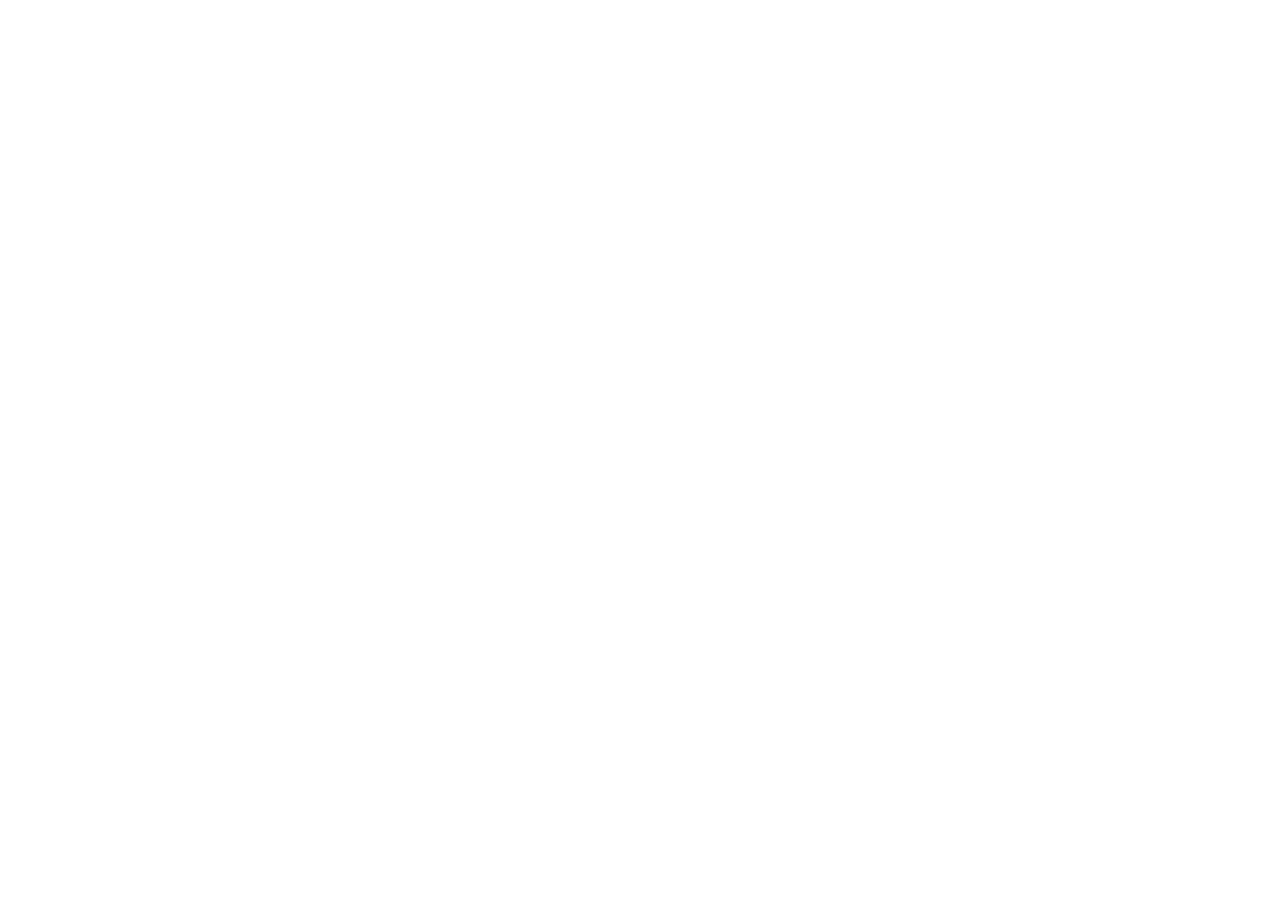
==== index.html @ 701b0ed7 "basic update" ====
<!DOCTYPE html>
<html lang="en">
	<head>
		<meta charset="UTF-8" />
		<meta http-equiv="X-UA-Compatible" content="IE=edge" />
		<meta name="viewport" content="width=device-width, initial-scale=1.0" />
		<title>Document</title>
		<link rel="preconnect" href="https://fonts.googleapis.com" />
		<link rel="preconnect" href="https://fonts.gstatic.com" crossorigin />
		<link
			href="https://fonts.googleapis.com/css2?family=Roboto:ital,wght@0,100;0,300;0,400;0,500;0,700;0,900;1,100;1,300;1,400;1,500;1,700;1,900&display=swap"
			rel="stylesheet"
		/>
		<link
			href="https://cdn.jsdelivr.net/npm/bootstrap@5.0.2/dist/css/bootstrap.min.css"
			rel="stylesheet"
			integrity="sha384-EVSTQN3/azprG1Anm3QDgpJLIm9Nao0Yz1ztcQTwFspd3yD65VohhpuuCOmLASjC"
			crossorigin="anonymous"
		/>
		<link rel="stylesheet" href="style.css" />
	</head>
	<body></body>
</html>
---- style.css ----
* {
	box-sizing: border-box;
	margin: 0px;
	padding: 0px;
	font-family: "Roboto", sans-serif;
}
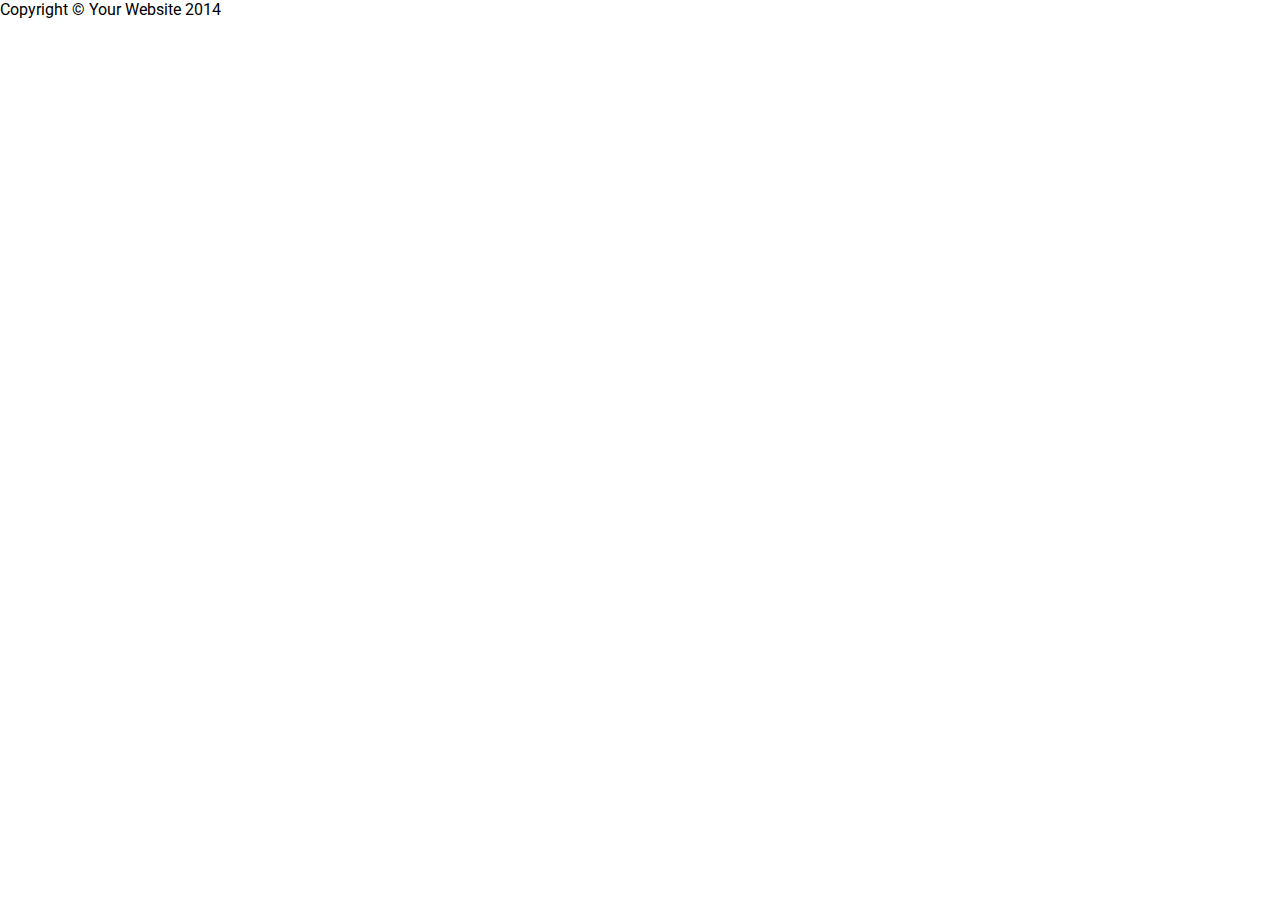
==== commit 597bb442: "divide" ====
--- a/index.html
+++ b/index.html
@@ -19,5 +19,39 @@
 		/>
 		<link rel="stylesheet" href="style.css" />
 	</head>
-	<body></body>
+	<body>
+        <!-- Nav Bar -->
+                
+        <!-- NavBar end -->
+
+        <!-- Carousal -->
+        
+        <!-- Carousal end-->
+        
+        <!-- About -->
+
+        <!-- About end -->
+
+        <!-- Projects -->
+
+        <!-- Projects end -->
+
+        <!-- Contact us -->
+
+        <!-- Contact us end -->
+
+        <!-- Footer -->
+        <footer>
+            <div class="container">
+                <div class="row">
+                    <div class="col-md-12">
+                        <p class="copyright">Copyright &copy; Your Website 2014</p>
+                    </div>
+                </div>
+            </div>
+        </footer>
+        <!-- Footer end -->
+	</body>
 </html>
+    </body>
+</html>
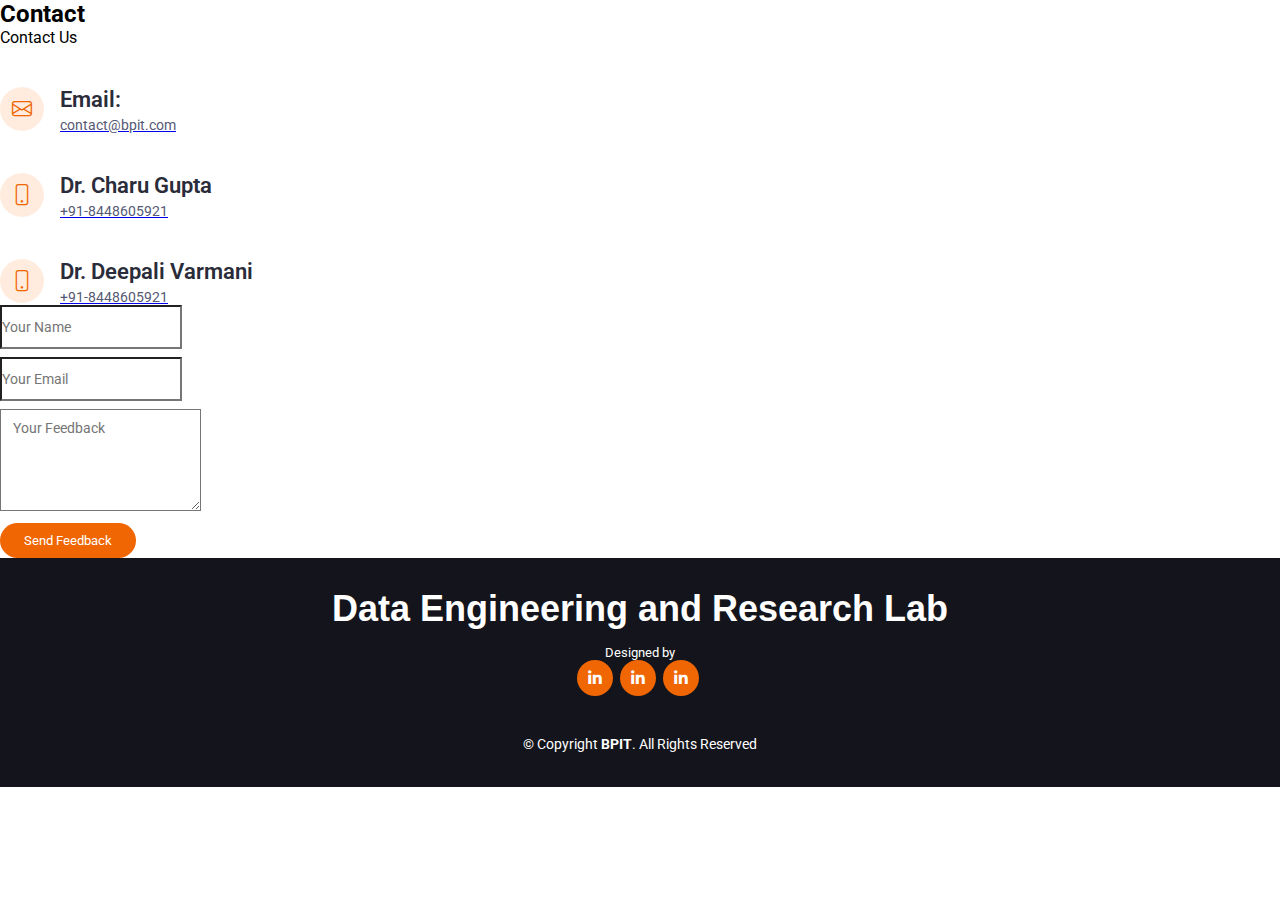
==== commit 5848cf61: "Footer.css" ====
--- a/index.html
+++ b/index.html
@@ -1,57 +1,123 @@
 <!DOCTYPE html>
 <html lang="en">
-	<head>
-		<meta charset="UTF-8" />
-		<meta http-equiv="X-UA-Compatible" content="IE=edge" />
-		<meta name="viewport" content="width=device-width, initial-scale=1.0" />
-		<title>Document</title>
-		<link rel="preconnect" href="https://fonts.googleapis.com" />
-		<link rel="preconnect" href="https://fonts.gstatic.com" crossorigin />
-		<link
-			href="https://fonts.googleapis.com/css2?family=Roboto:ital,wght@0,100;0,300;0,400;0,500;0,700;0,900;1,100;1,300;1,400;1,500;1,700;1,900&display=swap"
-			rel="stylesheet"
-		/>
-		<link
-			href="https://cdn.jsdelivr.net/npm/bootstrap@5.0.2/dist/css/bootstrap.min.css"
-			rel="stylesheet"
-			integrity="sha384-EVSTQN3/azprG1Anm3QDgpJLIm9Nao0Yz1ztcQTwFspd3yD65VohhpuuCOmLASjC"
-			crossorigin="anonymous"
-		/>
-		<link rel="stylesheet" href="style.css" />
-	</head>
-	<body>
-        <!-- Nav Bar -->
+
+<head>
+    <meta charset="UTF-8" />
+    <meta http-equiv="X-UA-Compatible" content="IE=edge" />
+    <meta name="viewport" content="width=device-width, initial-scale=1.0" />
+    <title>Document</title>
+    <link rel="preconnect" href="https://fonts.googleapis.com" />
+    <link rel="preconnect" href="https://fonts.gstatic.com" crossorigin />
+    <link
+        href="https://fonts.googleapis.com/css2?family=Roboto:ital,wght@0,100;0,300;0,400;0,500;0,700;0,900;1,100;1,300;1,400;1,500;1,700;1,900&display=swap"
+        rel="stylesheet" />
+    <link href="https://cdn.jsdelivr.net/npm/bootstrap@5.0.2/dist/css/bootstrap.min.css" rel="stylesheet"
+        integrity="sha384-EVSTQN3/azprG1Anm3QDgpJLIm9Nao0Yz1ztcQTwFspd3yD65VohhpuuCOmLASjC" crossorigin="anonymous" />
+    <link rel="stylesheet" href="style.css" />
+    <link rel="stylesheet" href="footer.css">
+    <link href="assets/bootsrap/css/bootstrap.min.css" rel="stylesheet">
+    <link href="assets/bootstrap-icons/bootstrap-icons.css" rel="stylesheet">
+    <link href="assets/boxicons/css/boxicons.min.css" rel="stylesheet">
+</head>
+
+<body>
+    <!-- Nav Bar -->
+
+    <!-- NavBar end -->
+
+    <!-- Carousal -->
+
+    <!-- Carousal end-->
+
+    <!-- About -->
+
+    <!-- About end -->
+
+    <!-- Projects -->
+
+    <!-- Projects end -->
+
+    <!-- Contact us -->
+
+    <!-- Contact us end -->
+
+    <!-- Footer -->
+    <section id="contact" class="contact">
+        <div class="container">
+          <div class="section-title" data-aos="zoom-out">
+            <h2>Contact</h2>
+            <p>Contact Us</p>
+          </div>
+  
+          <div class="row mt-5">
+            <div class="col-lg-4" data-aos="fade-right">
+              <div class="info">
+                <div class="email">
+                  <i class="bi bi-envelope"></i>
+                  <h4>Email:</h4>
+                  <a href="mailto:contact@bpit.com"><p>contact@bpit.com</p></a>
+                </div>
+  
+                <div class="phone" id="contact1">
+                  <i class="bi bi-phone"></i>
+                  <h4>Dr. Charu Gupta</h4>
+                  <a href="tel:+918448605921"><p>+91-8448605921</p></a>
+                </div>
                 
-        <!-- NavBar end -->
+                <div class="phone" id="contact2">
+                  <i class="bi bi-phone"></i>
+                  <h4>Dr. Deepali Varmani</h4>
+                  <a href="tel:+918448605921"><p>+91-8448605921</p></a>
+                </div>
+              </div>  
+            </div>
+  
+            <div class="col-lg-8 mt-5 mt-lg-0" data-aos="fade-left">
+              <form action="forms/contact.php" method="post" role="form" class="php-email-form">
+                <div class="row">
+                  <div class="col-md-6 form-group">
+                    <input type="text" name="name" class="form-control" id="name" placeholder="Your Name" required>
+                  </div>
+                  <div class="col-md-6 form-group mt-3 mt-md-0">
+                    <input type="email" class="form-control" name="email" id="email" placeholder="Your Email" required>
+                  </div>
+                </div>
+                <div class="form-group mt-3">
+                  <textarea class="form-control" name="message" rows="5" placeholder="Your Feedback" required></textarea>
+                </div>
+                <div class="my-3">
+                  <div class="loading">Loading</div>
+                  <div class="error-message"></div>
+                  <div class="sent-message">Your message has been sent. Thank you!</div>
+                </div>
+                <div class="text-center"><button type="submit">Send Feedback</button></div>
+              </form>
+            </div>
+          </div>
+  
+        </div>
+      </section>
 
-        <!-- Carousal -->
-        
-        <!-- Carousal end-->
-        
-        <!-- About -->
+      <footer id="footer">
+        <div class="container">
+          <h3>Data Engineering and Research Lab</h3>
 
-        <!-- About end -->
+          <div class="credits">Designed by</div>
 
-        <!-- Projects -->
+          <div class="social-links">
+            <a href="https://www.linkedin.com/in/mishra5047/" class="linkedin"><i class="bx bxl-linkedin"></i></a>
+            <a href="https://www.linkedin.com/in/anmol2512s/" class="linkedin"><i class="bx bxl-linkedin"></i></a>
+            <a href="https://www.linkedin.com/in/kautuk-dwivedi/" class="linkedin"><i class="bx bxl-linkedin"></i></a>
+          </div>
+          <div class="copyright">
+            &copy; Copyright <strong><span>BPIT</span></strong>. All Rights Reserved
+          </div>
+        </div>
+      </footer>
+    <!-- Footer end -->
+</body>
 
-        <!-- Projects end -->
+</html>
+</body>
 
-        <!-- Contact us -->
-
-        <!-- Contact us end -->
-
-        <!-- Footer -->
-        <footer>
-            <div class="container">
-                <div class="row">
-                    <div class="col-md-12">
-                        <p class="copyright">Copyright &copy; Your Website 2014</p>
-                    </div>
-                </div>
-            </div>
-        </footer>
-        <!-- Footer end -->
-	</body>
-</html>
-    </body>
-</html>
+</html>--- a/footer.css
+++ b/footer.css
@@ -0,0 +1,202 @@
+/*--------------------------------------------------------------
+# Contact
+--------------------------------------------------------------*/
+.contact .info {
+    width: 100%;
+    background: #fff;
+  }
+  
+  .contact .info i {
+    font-size: 20px;
+    color: #ef6603;
+    float: left;
+    width: 44px;
+    height: 44px;
+    background: #ffecde;
+    display: flex;
+    justify-content: center;
+    align-items: center;
+    border-radius: 50px;
+    transition: all 0.3s ease-in-out;
+  }
+  
+  .contact .info h4 {
+    padding: 0 0 0 60px;
+    font-size: 22px;
+    font-weight: 600;
+    margin-bottom: 5px;
+    color: #2a2c39;
+  }
+  
+  .contact .info p {
+    padding: 0 0 0 60px;
+    margin-bottom: 0;
+    font-size: 14px;
+    color: #555974;
+  }
+  
+  .contact .info .email, .contact .info .phone {
+    margin-top: 40px;
+  }
+  
+  .contact .info .email:hover i, .contact .info .address:hover i, .contact .info .phone:hover i {
+    background: #ef6603;
+    color: #fff;
+  }
+  
+  .contact .php-email-form {
+    width: 100%;
+    background: #fff;
+  }
+  
+  .contact .php-email-form .form-group {
+    padding-bottom: 8px;
+  }
+  
+  .contact .php-email-form .error-message {
+    display: none;
+    color: #fff;
+    background: #ed3c0d;
+    text-align: left;
+    padding: 15px;
+    font-weight: 600;
+  }
+  
+  .contact .php-email-form .error-message br + br {
+    margin-top: 25px;
+  }
+  
+  .contact .php-email-form .sent-message {
+    display: none;
+    color: #fff;
+    background: #18d26e;
+    text-align: center;
+    padding: 15px;
+    font-weight: 600;
+  }
+  
+  .contact .php-email-form .loading {
+    display: none;
+    background: #fff;
+    text-align: center;
+    padding: 15px;
+  }
+  
+  .contact .php-email-form .loading:before {
+    content: "";
+    display: inline-block;
+    border-radius: 50%;
+    width: 24px;
+    height: 24px;
+    margin: 0 10px -6px 0;
+    border: 3px solid #18d26e;
+    border-top-color: #eee;
+    -webkit-animation: animate-loading 1s linear infinite;
+    animation: animate-loading 1s linear infinite;
+  }
+  
+  .contact .php-email-form input, .contact .php-email-form textarea {
+    border-radius: 0;
+    box-shadow: none;
+    font-size: 14px;
+  }
+  
+  .contact .php-email-form input {
+    height: 44px;
+  }
+  
+  .contact .php-email-form textarea {
+    padding: 10px 12px;
+  }
+  
+  .contact .php-email-form button[type="submit"] {
+    background: #ef6603;
+    border: 0;
+    padding: 10px 24px;
+    color: #fff;
+    transition: 0.4s;
+    border-radius: 50px;
+  }
+  
+  .contact .php-email-form button[type="submit"]:hover {
+    background: #fc8129;
+  }
+  
+  @-webkit-keyframes animate-loading {
+    0% {
+      transform: rotate(0deg);
+    }
+    100% {
+      transform: rotate(360deg);
+    }
+  }
+  
+  @keyframes animate-loading {
+    0% {
+      transform: rotate(0deg);
+    }
+    100% {
+      transform: rotate(360deg);
+    }
+  }
+
+  /*--------------------------------------------------------------
+# Footer
+--------------------------------------------------------------*/
+#footer {
+  background: #14151c;
+  color: #fff;
+  font-size: 14px;
+  text-align: center;
+  padding: 30px 0;
+}
+
+#footer h3 {
+  font-size: 36px;
+  font-weight: 700;
+  color: #fff;
+  position: relative;
+  font-family: "Poppins", sans-serif;
+  padding: 0;
+  margin: 0 0 15px 0;
+}
+
+#footer p {
+  font-size: 15;
+  font-style: italic;
+  padding: 0;
+  margin: 0 0 40px 0;
+}
+
+#footer .social-links {
+  margin: 0 0 40px 0;
+}
+
+#footer .social-links a {
+  font-size: 18px;
+  display: inline-block;
+  background: #ef6603;
+  color: #fff;
+  line-height: 1;
+  padding: 8px 0;
+  margin-right: 4px;
+  border-radius: 50%;
+  text-align: center;
+  width: 36px;
+  height: 36px;
+  transition: 0.3s;
+}
+
+#footer .social-links a:hover {
+  background: #bd5102;
+  color: #fff;
+  text-decoration: none;
+}
+
+#footer .copyright {
+  margin: 0 0 5px 0;
+}
+
+#footer .credits {
+  font-size: 13px;
+}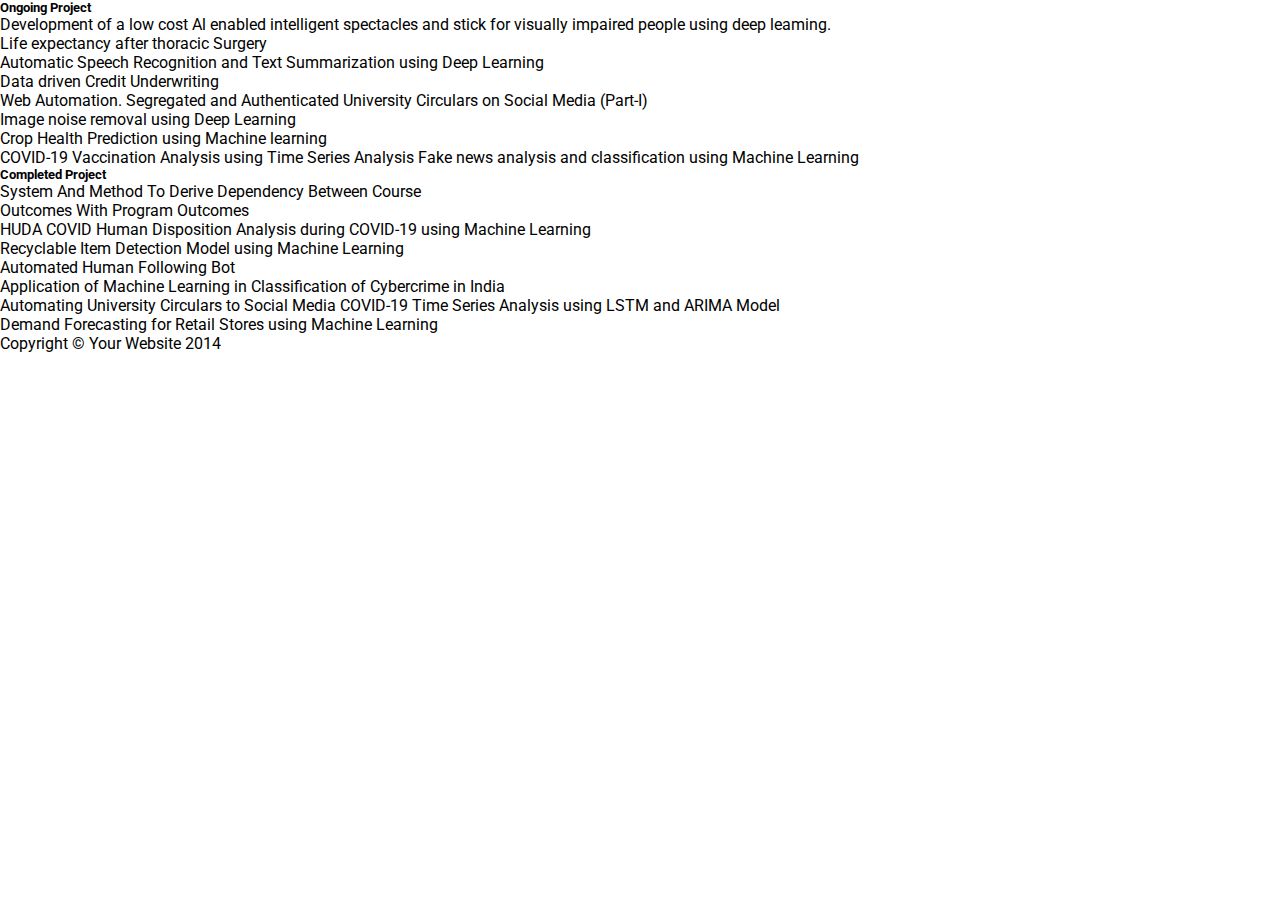
==== commit 279eec4c: "project" ====
--- a/index.html
+++ b/index.html
@@ -14,10 +14,6 @@
     <link href="https://cdn.jsdelivr.net/npm/bootstrap@5.0.2/dist/css/bootstrap.min.css" rel="stylesheet"
         integrity="sha384-EVSTQN3/azprG1Anm3QDgpJLIm9Nao0Yz1ztcQTwFspd3yD65VohhpuuCOmLASjC" crossorigin="anonymous" />
     <link rel="stylesheet" href="style.css" />
-    <link rel="stylesheet" href="footer.css">
-    <link href="assets/bootsrap/css/bootstrap.min.css" rel="stylesheet">
-    <link href="assets/bootstrap-icons/bootstrap-icons.css" rel="stylesheet">
-    <link href="assets/boxicons/css/boxicons.min.css" rel="stylesheet">
 </head>
 
 <body>
@@ -34,7 +30,59 @@
     <!-- About end -->
 
     <!-- Projects -->
-
+    <div class="row">
+        <div class="col-sm-6">
+            <div class="card">
+                <div class="card-body">
+                    <h5 class="card-title">Ongoing Project</h5>
+                    <ul>
+                        <li>
+                            Development of a low cost Al enabled intelligent spectacles and stick
+                            for visually impaired people using deep leaming.
+                        </li>
+                        <li>Life expectancy after thoracic Surgery</li>
+                        <li>
+                            Automatic Speech Recognition and Text Summarization using Deep
+                            Learning</li>
+                        <li>Data driven Credit Underwriting</li>
+                        <li>Web Automation. Segregated and Authenticated University Circulars
+                            on Social Media (Part-I)
+                        </li>
+                        <li>Image noise removal using Deep Learning
+                        </li>
+                        <li>Crop Health Prediction using Machine learning</li>
+                        <li>COVID-19 Vaccination Analysis using Time Series Analysis Fake news analysis and
+                            classification using Machine Learning</li>
+                    </ul>
+                </div>
+            </div>
+        </div>
+        <div class="col-sm-6">
+            <div class="card">
+                <div class="card-body">
+                    <h5 class="card-title">Completed Project</h5>
+                    <ul>
+                        <li>
+                            System And Method To Derive Dependency Between Course
+                        </li>
+                        <li>Outcomes With Program Outcomes</li>
+                        <li>
+                            HUDA COVID Human Disposition Analysis during COVID-19 using
+                            Machine Learning</li>
+                        <li>Recyclable Item Detection Model using Machine Learning</li>
+                        <li>
+                            Automated Human Following Bot
+                        </li>
+                        <li>Application of Machine Learning in Classification of Cybercrime in India
+                        </li>
+                        <li>Automating University Circulars to Social Media COVID-19 Time Series Analysis using LSTM and
+                            ARIMA Model</li>
+                        <li>Demand Forecasting for Retail Stores using Machine Learning</li>
+                    </ul>
+                </div>
+            </div>
+        </div>
+    </div>
     <!-- Projects end -->
 
     <!-- Contact us -->
@@ -42,78 +90,15 @@
     <!-- Contact us end -->
 
     <!-- Footer -->
-    <section id="contact" class="contact">
+    <footer>
         <div class="container">
-          <div class="section-title" data-aos="zoom-out">
-            <h2>Contact</h2>
-            <p>Contact Us</p>
-          </div>
-  
-          <div class="row mt-5">
-            <div class="col-lg-4" data-aos="fade-right">
-              <div class="info">
-                <div class="email">
-                  <i class="bi bi-envelope"></i>
-                  <h4>Email:</h4>
-                  <a href="mailto:contact@bpit.com"><p>contact@bpit.com</p></a>
+            <div class="row">
+                <div class="col-md-12">
+                    <p class="copyright">Copyright &copy; Your Website 2014</p>
                 </div>
-  
-                <div class="phone" id="contact1">
-                  <i class="bi bi-phone"></i>
-                  <h4>Dr. Charu Gupta</h4>
-                  <a href="tel:+918448605921"><p>+91-8448605921</p></a>
-                </div>
-                
-                <div class="phone" id="contact2">
-                  <i class="bi bi-phone"></i>
-                  <h4>Dr. Deepali Varmani</h4>
-                  <a href="tel:+918448605921"><p>+91-8448605921</p></a>
-                </div>
-              </div>  
             </div>
-  
-            <div class="col-lg-8 mt-5 mt-lg-0" data-aos="fade-left">
-              <form action="forms/contact.php" method="post" role="form" class="php-email-form">
-                <div class="row">
-                  <div class="col-md-6 form-group">
-                    <input type="text" name="name" class="form-control" id="name" placeholder="Your Name" required>
-                  </div>
-                  <div class="col-md-6 form-group mt-3 mt-md-0">
-                    <input type="email" class="form-control" name="email" id="email" placeholder="Your Email" required>
-                  </div>
-                </div>
-                <div class="form-group mt-3">
-                  <textarea class="form-control" name="message" rows="5" placeholder="Your Feedback" required></textarea>
-                </div>
-                <div class="my-3">
-                  <div class="loading">Loading</div>
-                  <div class="error-message"></div>
-                  <div class="sent-message">Your message has been sent. Thank you!</div>
-                </div>
-                <div class="text-center"><button type="submit">Send Feedback</button></div>
-              </form>
-            </div>
-          </div>
-  
         </div>
-      </section>
-
-      <footer id="footer">
-        <div class="container">
-          <h3>Data Engineering and Research Lab</h3>
-
-          <div class="credits">Designed by</div>
-
-          <div class="social-links">
-            <a href="https://www.linkedin.com/in/mishra5047/" class="linkedin"><i class="bx bxl-linkedin"></i></a>
-            <a href="https://www.linkedin.com/in/anmol2512s/" class="linkedin"><i class="bx bxl-linkedin"></i></a>
-            <a href="https://www.linkedin.com/in/kautuk-dwivedi/" class="linkedin"><i class="bx bxl-linkedin"></i></a>
-          </div>
-          <div class="copyright">
-            &copy; Copyright <strong><span>BPIT</span></strong>. All Rights Reserved
-          </div>
-        </div>
-      </footer>
+    </footer>
     <!-- Footer end -->
 </body>
 
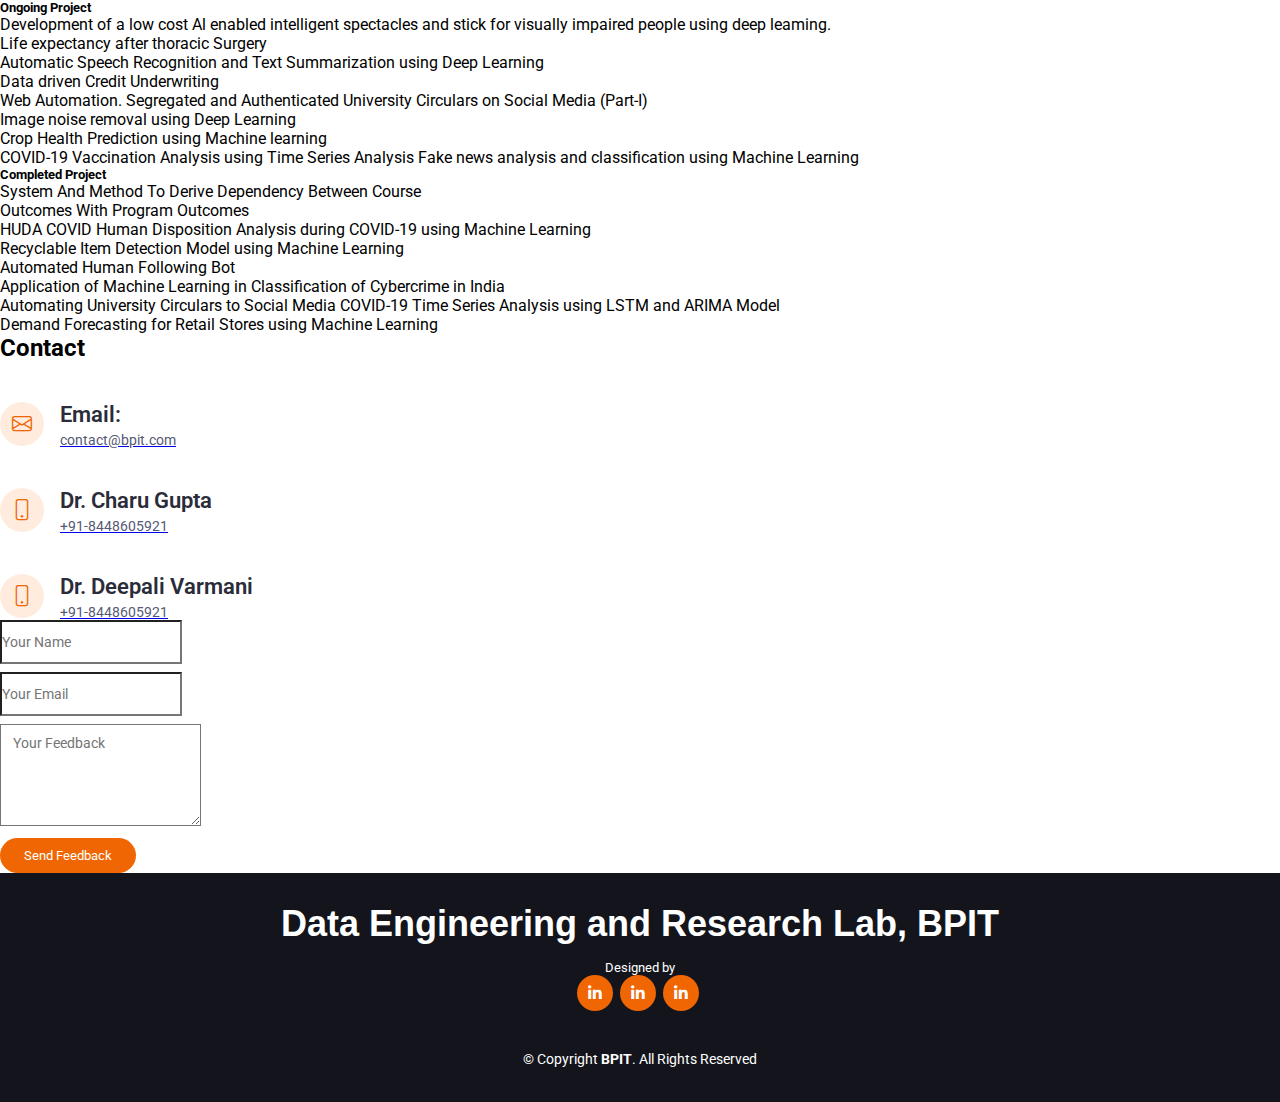
==== commit 59af9e43: "project imp" ====
--- a/index.html
+++ b/index.html
@@ -14,6 +14,10 @@
     <link href="https://cdn.jsdelivr.net/npm/bootstrap@5.0.2/dist/css/bootstrap.min.css" rel="stylesheet"
         integrity="sha384-EVSTQN3/azprG1Anm3QDgpJLIm9Nao0Yz1ztcQTwFspd3yD65VohhpuuCOmLASjC" crossorigin="anonymous" />
     <link rel="stylesheet" href="style.css" />
+    <link rel="stylesheet" href="footer.css">
+    <link href="assets/bootsrap/css/bootstrap.min.css" rel="stylesheet">
+    <link href="assets/bootstrap-icons/bootstrap-icons.css" rel="stylesheet">
+    <link href="assets/boxicons/css/boxicons.min.css" rel="stylesheet">
 </head>
 
 <body>
@@ -57,32 +61,36 @@
                 </div>
             </div>
         </div>
-        <div class="col-sm-6">
-            <div class="card">
-                <div class="card-body">
-                    <h5 class="card-title">Completed Project</h5>
-                    <ul>
-                        <li>
-                            System And Method To Derive Dependency Between Course
-                        </li>
-                        <li>Outcomes With Program Outcomes</li>
-                        <li>
-                            HUDA COVID Human Disposition Analysis during COVID-19 using
-                            Machine Learning</li>
-                        <li>Recyclable Item Detection Model using Machine Learning</li>
-                        <li>
-                            Automated Human Following Bot
-                        </li>
-                        <li>Application of Machine Learning in Classification of Cybercrime in India
-                        </li>
-                        <li>Automating University Circulars to Social Media COVID-19 Time Series Analysis using LSTM and
-                            ARIMA Model</li>
-                        <li>Demand Forecasting for Retail Stores using Machine Learning</li>
-                    </ul>
-                </div>
+    <div class="col-sm-6">
+        <div class="card">
+            <div class="card-body">
+                <h5 class="card-title">Completed Project</h5>
+                <ul>
+                    <li>
+                        System And Method To Derive Dependency Between Course
+                    </li>
+                    <li>Outcomes With Program Outcomes</li>
+                    <li>
+                        HUDA COVID Human Disposition Analysis during COVID-19 using
+                        Machine Learning</li>
+                    <li>Recyclable Item Detection Model using Machine Learning</li>
+                    <li>
+                        Automated Human Following Bot
+                    </li>
+                    <li>Application of Machine Learning in Classification of Cybercrime in India
+                    </li>
+                    <li>Automating University Circulars to Social Media COVID-19 Time Series Analysis
+                        using LSTM and
+                        ARIMA Model</li>
+                    <li>Demand Forecasting for Retail Stores using Machine Learning</li>
+                </ul>
             </div>
         </div>
     </div>
+    </div>
+
+
+
     <!-- Projects end -->
 
     <!-- Contact us -->
@@ -90,12 +98,86 @@
     <!-- Contact us end -->
 
     <!-- Footer -->
-    <footer>
+    <section id="contact" class="contact">
         <div class="container">
-            <div class="row">
-                <div class="col-md-12">
-                    <p class="copyright">Copyright &copy; Your Website 2014</p>
+                <h2>Contact</h2>
+
+            <div class="row mt-5">
+                <div class="col-lg-4" data-aos="fade-right">
+                    <div class="info">
+                        <div class="email">
+                            <i class="bi bi-envelope"></i>
+                            <h4>Email:</h4>
+                            <a href="mailto:contact@bpit.com">
+                                <p>contact@bpit.com</p>
+                            </a>
+                        </div>
+
+                        <div class="phone" id="contact1">
+                            <i class="bi bi-phone"></i>
+                            <h4>Dr. Charu Gupta</h4>
+                            <a href="tel:+918448605921">
+                                <p>+91-8448605921</p>
+                            </a>
+                        </div>
+
+                        <div class="phone" id="contact2">
+                            <i class="bi bi-phone"></i>
+                            <h4>Dr. Deepali Varmani</h4>
+                            <a href="tel:+918448605921">
+                                <p>+91-8448605921</p>
+                            </a>
+                        </div>
+                    </div>
                 </div>
+
+                <div class="col-lg-8 mt-5 mt-lg-0" data-aos="fade-left">
+                    <form action="forms/contact.php" method="post" role="form" class="php-email-form">
+                        <div class="row">
+                            <div class="col-md-6 form-group">
+                                <input type="text" name="name" class="form-control" id="name" placeholder="Your Name"
+                                    required>
+                            </div>
+                            <div class="col-md-6 form-group mt-3 mt-md-0">
+                                <input type="email" class="form-control" name="email" id="email"
+                                    placeholder="Your Email" required>
+                            </div>
+                        </div>
+                        <div class="form-group mt-3">
+                            <textarea class="form-control" name="message" rows="5" placeholder="Your Feedback"
+                                required></textarea>
+                        </div>
+                        <div class="my-3">
+                            <div class="loading">Loading</div>
+                            <div class="error-message"></div>
+                            <div class="sent-message">Your message has been sent. Thank you!</div>
+                        </div>
+                        <div class="text-center"><button type="submit">Send Feedback</button></div>
+                    </form>
+                </div>
+            </div>
+        </div>
+        <!-- Projects end -->
+
+        <!-- Contact us -->
+
+        <!-- Contact us end -->
+
+        <!-- Footer -->
+    <footer id="footer">
+        <div class="container">
+            <h3>Data Engineering and Research Lab, BPIT</h3>
+
+            <div class="credits">Designed by</div>
+
+            <div class="social-links">
+                <a href="https://www.linkedin.com/in/mishra5047/" class="linkedin"><i class="bx bxl-linkedin"></i></a>
+                <a href="https://www.linkedin.com/in/anmol2512s/" class="linkedin"><i class="bx bxl-linkedin"></i></a>
+                <a href="https://www.linkedin.com/in/kautuk-dwivedi/" class="linkedin"><i
+                        class="bx bxl-linkedin"></i></a>
+            </div>
+            <div class="copyright">
+                &copy; Copyright <strong><span>BPIT</span></strong>. All Rights Reserved
             </div>
         </div>
     </footer>
--- a/footer.css
+++ b/footer.css
@@ -0,0 +1,202 @@
+/*--------------------------------------------------------------
+# Contact
+--------------------------------------------------------------*/
+.contact .info {
+    width: 100%;
+    background: #fff;
+  }
+  
+  .contact .info i {
+    font-size: 20px;
+    color: #ef6603;
+    float: left;
+    width: 44px;
+    height: 44px;
+    background: #ffecde;
+    display: flex;
+    justify-content: center;
+    align-items: center;
+    border-radius: 50px;
+    transition: all 0.3s ease-in-out;
+  }
+  
+  .contact .info h4 {
+    padding: 0 0 0 60px;
+    font-size: 22px;
+    font-weight: 600;
+    margin-bottom: 5px;
+    color: #2a2c39;
+  }
+  
+  .contact .info p {
+    padding: 0 0 0 60px;
+    margin-bottom: 0;
+    font-size: 14px;
+    color: #555974;
+  }
+  
+  .contact .info .email, .contact .info .phone {
+    margin-top: 40px;
+  }
+  
+  .contact .info .email:hover i, .contact .info .address:hover i, .contact .info .phone:hover i {
+    background: #ef6603;
+    color: #fff;
+  }
+  
+  .contact .php-email-form {
+    width: 100%;
+    background: #fff;
+  }
+  
+  .contact .php-email-form .form-group {
+    padding-bottom: 8px;
+  }
+  
+  .contact .php-email-form .error-message {
+    display: none;
+    color: #fff;
+    background: #ed3c0d;
+    text-align: left;
+    padding: 15px;
+    font-weight: 600;
+  }
+  
+  .contact .php-email-form .error-message br + br {
+    margin-top: 25px;
+  }
+  
+  .contact .php-email-form .sent-message {
+    display: none;
+    color: #fff;
+    background: #18d26e;
+    text-align: center;
+    padding: 15px;
+    font-weight: 600;
+  }
+  
+  .contact .php-email-form .loading {
+    display: none;
+    background: #fff;
+    text-align: center;
+    padding: 15px;
+  }
+  
+  .contact .php-email-form .loading:before {
+    content: "";
+    display: inline-block;
+    border-radius: 50%;
+    width: 24px;
+    height: 24px;
+    margin: 0 10px -6px 0;
+    border: 3px solid #18d26e;
+    border-top-color: #eee;
+    -webkit-animation: animate-loading 1s linear infinite;
+    animation: animate-loading 1s linear infinite;
+  }
+  
+  .contact .php-email-form input, .contact .php-email-form textarea {
+    border-radius: 0;
+    box-shadow: none;
+    font-size: 14px;
+  }
+  
+  .contact .php-email-form input {
+    height: 44px;
+  }
+  
+  .contact .php-email-form textarea {
+    padding: 10px 12px;
+  }
+  
+  .contact .php-email-form button[type="submit"] {
+    background: #ef6603;
+    border: 0;
+    padding: 10px 24px;
+    color: #fff;
+    transition: 0.4s;
+    border-radius: 50px;
+  }
+  
+  .contact .php-email-form button[type="submit"]:hover {
+    background: #fc8129;
+  }
+  
+  @-webkit-keyframes animate-loading {
+    0% {
+      transform: rotate(0deg);
+    }
+    100% {
+      transform: rotate(360deg);
+    }
+  }
+  
+  @keyframes animate-loading {
+    0% {
+      transform: rotate(0deg);
+    }
+    100% {
+      transform: rotate(360deg);
+    }
+  }
+
+  /*--------------------------------------------------------------
+# Footer
+--------------------------------------------------------------*/
+#footer {
+  background: #14151c;
+  color: #fff;
+  font-size: 14px;
+  text-align: center;
+  padding: 30px 0;
+}
+
+#footer h3 {
+  font-size: 36px;
+  font-weight: 700;
+  color: #fff;
+  position: relative;
+  font-family: "Poppins", sans-serif;
+  padding: 0;
+  margin: 0 0 15px 0;
+}
+
+#footer p {
+  font-size: 15;
+  font-style: italic;
+  padding: 0;
+  margin: 0 0 40px 0;
+}
+
+#footer .social-links {
+  margin: 0 0 40px 0;
+}
+
+#footer .social-links a {
+  font-size: 18px;
+  display: inline-block;
+  background: #ef6603;
+  color: #fff;
+  line-height: 1;
+  padding: 8px 0;
+  margin-right: 4px;
+  border-radius: 50%;
+  text-align: center;
+  width: 36px;
+  height: 36px;
+  transition: 0.3s;
+}
+
+#footer .social-links a:hover {
+  background: #bd5102;
+  color: #fff;
+  text-decoration: none;
+}
+
+#footer .copyright {
+  margin: 0 0 5px 0;
+}
+
+#footer .credits {
+  font-size: 13px;
+}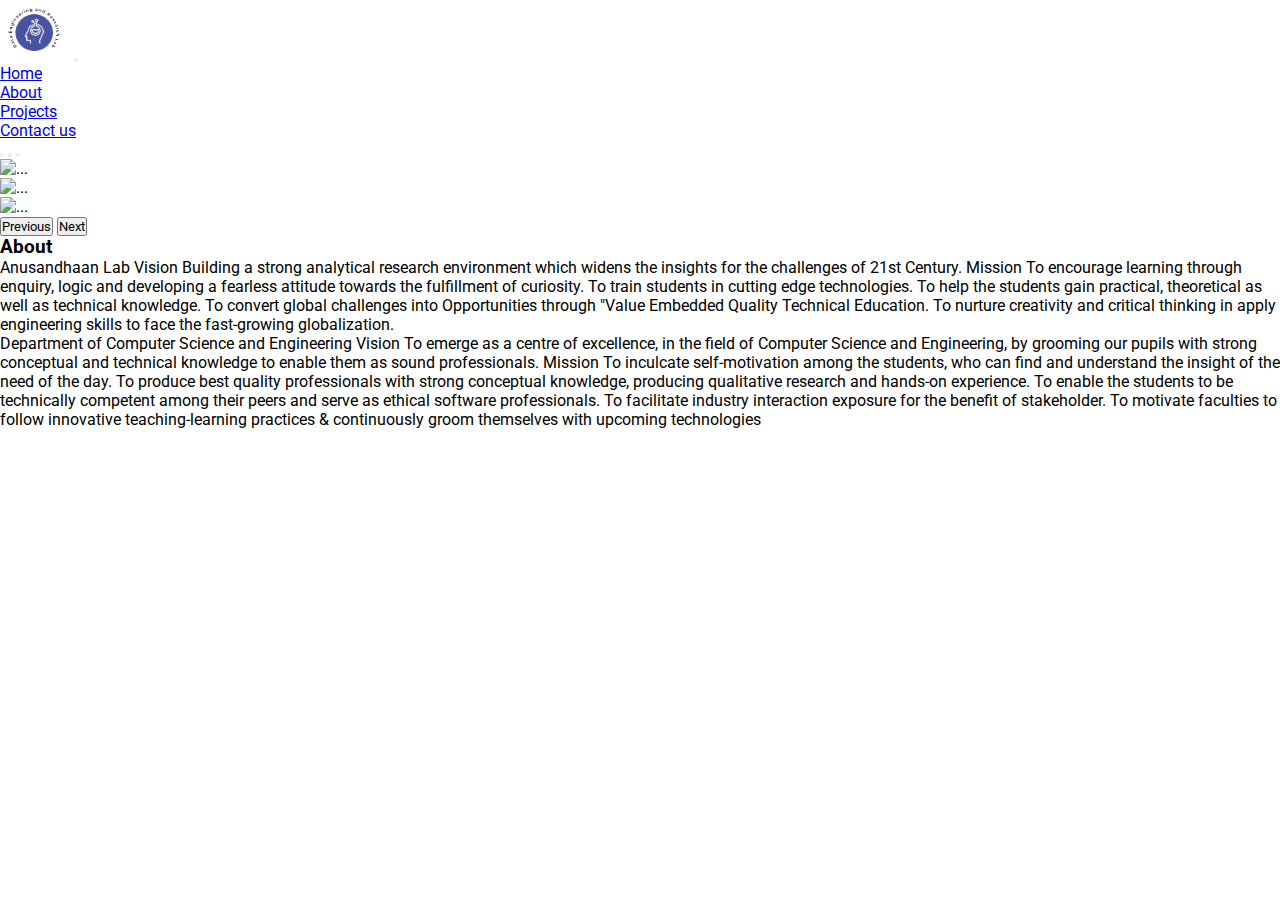
==== commit 08e37500: "update" ====
--- a/index.html
+++ b/index.html
@@ -1,190 +1,180 @@
 <!DOCTYPE html>
 <html lang="en">
+	<head>
+		<meta charset="UTF-8" />
+		<meta http-equiv="X-UA-Compatible" content="IE=edge" />
+		<meta name="viewport" content="width=device-width, initial-scale=1.0" />
+		<title>Document</title>
+		<link rel="preconnect" href="https://fonts.googleapis.com" />
+		<link rel="preconnect" href="https://fonts.gstatic.com" crossorigin />
+		<link
+			href="https://fonts.googleapis.com/css2?family=Roboto:ital,wght@0,100;0,300;0,400;0,500;0,700;0,900;1,100;1,300;1,400;1,500;1,700;1,900&display=swap"
+			rel="stylesheet"
+		/>
+		<link
+			href="https://cdn.jsdelivr.net/npm/bootstrap@5.0.2/dist/css/bootstrap.min.css"
+			rel="stylesheet"
+			integrity="sha384-EVSTQN3/azprG1Anm3QDgpJLIm9Nao0Yz1ztcQTwFspd3yD65VohhpuuCOmLASjC"
+			crossorigin="anonymous"
+		/>
+		<link rel="stylesheet" href="style.css" />
+	</head>
+	<body>
+		<!-- Nav Bar -->
+		<nav class="navbar navbar-expand-lg navbar-light bg-light header">
+			<div class="container-fluid">
+				<a class="navbar-brand" href="#"
+					><img id="nav-logo" src="./Images/logo-removebg-preview.png" alt=""
+				/></a>
+				<button
+					class="navbar-toggler"
+					type="button"
+					data-bs-toggle="collapse"
+					data-bs-target="#navbarNavDropdown"
+					aria-controls="navbarNavDropdown"
+					aria-expanded="false"
+					aria-label="Toggle navigation"
+				>
+					<span class="navbar-toggler-icon"></span>
+				</button>
+				<div class="collapse navbar-collapse" id="navbarNavDropdown">
+					<ul class="navbar-nav">
+						<li class="nav-item">
+							<a class="nav-link active" aria-current="page" href="#">Home</a>
+						</li>
+						<li class="nav-item">
+							<a class="nav-link" href="#about">About</a>
+						</li>
+						<li class="nav-item">
+							<a class="nav-link" href="#">Projects</a>
+						</li>
+						<li class="nav-item">
+							<a class="nav-link" href="#">Contact us</a>
+						</li>
+					</ul>
+				</div>
+			</div>
+		</nav>
+		<!-- NavBar end -->
 
-<head>
-    <meta charset="UTF-8" />
-    <meta http-equiv="X-UA-Compatible" content="IE=edge" />
-    <meta name="viewport" content="width=device-width, initial-scale=1.0" />
-    <title>Document</title>
-    <link rel="preconnect" href="https://fonts.googleapis.com" />
-    <link rel="preconnect" href="https://fonts.gstatic.com" crossorigin />
-    <link
-        href="https://fonts.googleapis.com/css2?family=Roboto:ital,wght@0,100;0,300;0,400;0,500;0,700;0,900;1,100;1,300;1,400;1,500;1,700;1,900&display=swap"
-        rel="stylesheet" />
-    <link href="https://cdn.jsdelivr.net/npm/bootstrap@5.0.2/dist/css/bootstrap.min.css" rel="stylesheet"
-        integrity="sha384-EVSTQN3/azprG1Anm3QDgpJLIm9Nao0Yz1ztcQTwFspd3yD65VohhpuuCOmLASjC" crossorigin="anonymous" />
-    <link rel="stylesheet" href="style.css" />
-    <link rel="stylesheet" href="footer.css">
-    <link href="assets/bootsrap/css/bootstrap.min.css" rel="stylesheet">
-    <link href="assets/bootstrap-icons/bootstrap-icons.css" rel="stylesheet">
-    <link href="assets/boxicons/css/boxicons.min.css" rel="stylesheet">
-</head>
+		<!-- Carousal -->
+		<div
+			id="carouselExampleIndicators"
+			class="carousel slide"
+			data-bs-ride="carousel"
+		>
+			<div class="carousel-indicators">
+				<button
+					type="button"
+					data-bs-target="#carouselExampleIndicators"
+					data-bs-slide-to="0"
+					class="active"
+					aria-current="true"
+					aria-label="Slide 1"
+				></button>
+				<button
+					type="button"
+					data-bs-target="#carouselExampleIndicators"
+					data-bs-slide-to="1"
+					aria-label="Slide 2"
+				></button>
+				<button
+					type="button"
+					data-bs-target="#carouselExampleIndicators"
+					data-bs-slide-to="2"
+					aria-label="Slide 3"
+				></button>
+			</div>
+			<div class="carousel-inner">
+				<div class="carousel-item active">
+					<img
+						src="https://vaave.s3.amazonaws.com/album_photos/851f5ac9941d720844d143ed9cfcf60a_7a654031c79d30bbc5840e0fc286a266.jpeg"
+						class="d-block w-100"
+						alt="..."
+					/>
+				</div>
+				<div class="carousel-item">
+					<img
+						src="https://vaave.s3.amazonaws.com/album_photos/851f5ac9941d720844d143ed9cfcf60a_468a41a962f58703ad057c3d88fff3a7.jpeg"
+						class="d-block w-100"
+						alt="..."
+					/>
+				</div>
+				<div class="carousel-item">
+					<img
+						src="https://vaave.s3.amazonaws.com/album_photos/851f5ac9941d720844d143ed9cfcf60a_7dbe7149bc7061152a2c370502f14596.jpeg"
+						class="d-block w-100"
+						alt="..."
+					/>
+				</div>
+			</div>
+			<button
+				class="carousel-control-prev"
+				type="button"
+				data-bs-target="#carouselExampleIndicators"
+				data-bs-slide="prev"
+			>
+				<span class="carousel-control-prev-icon" aria-hidden="true"></span>
+				<span class="visually-hidden">Previous</span>
+			</button>
+			<button
+				class="carousel-control-next"
+				type="button"
+				data-bs-target="#carouselExampleIndicators"
+				data-bs-slide="next"
+			>
+				<span class="carousel-control-next-icon" aria-hidden="true"></span>
+				<span class="visually-hidden">Next</span>
+			</button>
+		</div>
+		<!-- Carousal end-->
 
-<body>
-    <!-- Nav Bar -->
+		<!-- About -->
+		<div id="about">
+			<h3 class="display-5 fw-bold p-3">About</h3>
+			<p class="monospace ms-3">
+				Anusandhaan Lab Vision Building a strong analytical research environment
+				which widens the insights for the challenges of 21st Century. Mission To
+				encourage learning through enquiry, logic and developing a fearless
+				attitude towards the fulfillment of curiosity. To train students in
+				cutting edge technologies. To help the students gain practical,
+				theoretical as well as technical knowledge. To convert global challenges
+				into Opportunities through "Value Embedded Quality Technical Education.
+				To nurture creativity and critical thinking in apply engineering skills
+				to face the fast-growing globalization.
+			</p>
+			<p class="monospace ms-3">
+				Department of Computer Science and Engineering Vision To emerge as a
+				centre of excellence, in the field of Computer Science and Engineering,
+				by grooming our pupils with strong conceptual and technical knowledge to
+				enable them as sound professionals. Mission To inculcate self-motivation
+				among the students, who can find and understand the insight of the need
+				of the day. To produce best quality professionals with strong conceptual
+				knowledge, producing qualitative research and hands-on experience. To
+				enable the students to be technically competent among their peers and
+				serve as ethical software professionals. To facilitate industry
+				interaction exposure for the benefit of stakeholder. To motivate
+				faculties to follow innovative teaching-learning practices &
+				continuously groom themselves with upcoming technologies
+			</p>
+		</div>
+		<!-- About end -->
 
-    <!-- NavBar end -->
+		<!-- Projects -->
 
-    <!-- Carousal -->
+		<!-- Projects end -->
 
-    <!-- Carousal end-->
+		<!-- Contact us -->
 
-    <!-- About -->
+		<!-- Contact us end -->
 
-    <!-- About end -->
+		<!-- Footer -->
 
-    <!-- Projects -->
-    <div class="row">
-        <div class="col-sm-6">
-            <div class="card">
-                <div class="card-body">
-                    <h5 class="card-title">Ongoing Project</h5>
-                    <ul>
-                        <li>
-                            Development of a low cost Al enabled intelligent spectacles and stick
-                            for visually impaired people using deep leaming.
-                        </li>
-                        <li>Life expectancy after thoracic Surgery</li>
-                        <li>
-                            Automatic Speech Recognition and Text Summarization using Deep
-                            Learning</li>
-                        <li>Data driven Credit Underwriting</li>
-                        <li>Web Automation. Segregated and Authenticated University Circulars
-                            on Social Media (Part-I)
-                        </li>
-                        <li>Image noise removal using Deep Learning
-                        </li>
-                        <li>Crop Health Prediction using Machine learning</li>
-                        <li>COVID-19 Vaccination Analysis using Time Series Analysis Fake news analysis and
-                            classification using Machine Learning</li>
-                    </ul>
-                </div>
-            </div>
-        </div>
-    <div class="col-sm-6">
-        <div class="card">
-            <div class="card-body">
-                <h5 class="card-title">Completed Project</h5>
-                <ul>
-                    <li>
-                        System And Method To Derive Dependency Between Course
-                    </li>
-                    <li>Outcomes With Program Outcomes</li>
-                    <li>
-                        HUDA COVID Human Disposition Analysis during COVID-19 using
-                        Machine Learning</li>
-                    <li>Recyclable Item Detection Model using Machine Learning</li>
-                    <li>
-                        Automated Human Following Bot
-                    </li>
-                    <li>Application of Machine Learning in Classification of Cybercrime in India
-                    </li>
-                    <li>Automating University Circulars to Social Media COVID-19 Time Series Analysis
-                        using LSTM and
-                        ARIMA Model</li>
-                    <li>Demand Forecasting for Retail Stores using Machine Learning</li>
-                </ul>
-            </div>
-        </div>
-    </div>
-    </div>
-
-
-
-    <!-- Projects end -->
-
-    <!-- Contact us -->
-
-    <!-- Contact us end -->
-
-    <!-- Footer -->
-    <section id="contact" class="contact">
-        <div class="container">
-                <h2>Contact</h2>
-
-            <div class="row mt-5">
-                <div class="col-lg-4" data-aos="fade-right">
-                    <div class="info">
-                        <div class="email">
-                            <i class="bi bi-envelope"></i>
-                            <h4>Email:</h4>
-                            <a href="mailto:contact@bpit.com">
-                                <p>contact@bpit.com</p>
-                            </a>
-                        </div>
-
-                        <div class="phone" id="contact1">
-                            <i class="bi bi-phone"></i>
-                            <h4>Dr. Charu Gupta</h4>
-                            <a href="tel:+918448605921">
-                                <p>+91-8448605921</p>
-                            </a>
-                        </div>
-
-                        <div class="phone" id="contact2">
-                            <i class="bi bi-phone"></i>
-                            <h4>Dr. Deepali Varmani</h4>
-                            <a href="tel:+918448605921">
-                                <p>+91-8448605921</p>
-                            </a>
-                        </div>
-                    </div>
-                </div>
-
-                <div class="col-lg-8 mt-5 mt-lg-0" data-aos="fade-left">
-                    <form action="forms/contact.php" method="post" role="form" class="php-email-form">
-                        <div class="row">
-                            <div class="col-md-6 form-group">
-                                <input type="text" name="name" class="form-control" id="name" placeholder="Your Name"
-                                    required>
-                            </div>
-                            <div class="col-md-6 form-group mt-3 mt-md-0">
-                                <input type="email" class="form-control" name="email" id="email"
-                                    placeholder="Your Email" required>
-                            </div>
-                        </div>
-                        <div class="form-group mt-3">
-                            <textarea class="form-control" name="message" rows="5" placeholder="Your Feedback"
-                                required></textarea>
-                        </div>
-                        <div class="my-3">
-                            <div class="loading">Loading</div>
-                            <div class="error-message"></div>
-                            <div class="sent-message">Your message has been sent. Thank you!</div>
-                        </div>
-                        <div class="text-center"><button type="submit">Send Feedback</button></div>
-                    </form>
-                </div>
-            </div>
-        </div>
-        <!-- Projects end -->
-
-        <!-- Contact us -->
-
-        <!-- Contact us end -->
-
-        <!-- Footer -->
-    <footer id="footer">
-        <div class="container">
-            <h3>Data Engineering and Research Lab, BPIT</h3>
-
-            <div class="credits">Designed by</div>
-
-            <div class="social-links">
-                <a href="https://www.linkedin.com/in/mishra5047/" class="linkedin"><i class="bx bxl-linkedin"></i></a>
-                <a href="https://www.linkedin.com/in/anmol2512s/" class="linkedin"><i class="bx bxl-linkedin"></i></a>
-                <a href="https://www.linkedin.com/in/kautuk-dwivedi/" class="linkedin"><i
-                        class="bx bxl-linkedin"></i></a>
-            </div>
-            <div class="copyright">
-                &copy; Copyright <strong><span>BPIT</span></strong>. All Rights Reserved
-            </div>
-        </div>
-    </footer>
-    <!-- Footer end -->
-</body>
-
+		<!-- Footer end -->
+	</body>
+	<script
+		src="https://cdn.jsdelivr.net/npm/bootstrap@5.0.2/dist/js/bootstrap.bundle.min.js"
+		integrity="sha384-MrcW6ZMFYlzcLA8Nl+NtUVF0sA7MsXsP1UyJoMp4YLEuNSfAP+JcXn/tWtIaxVXM"
+		crossorigin="anonymous"
+	></script>
 </html>
-</body>
-
-</html>--- a/style.css
+++ b/style.css
@@ -4,3 +4,23 @@
 	padding: 0px;
 	font-family: "Roboto", sans-serif;
 }
+
+.carousel-item img {
+	aspect-ratio: 16/9;
+	height: 70vh !important;
+}
+
+.header {
+	position: sticky;
+	top: 0;
+	z-index: 10;
+}
+#nav-logo {
+	width: 70px;
+	height: 60px;
+}
+
+.test {
+	min-height: 10000px;
+	background-color: aquamarine;
+}
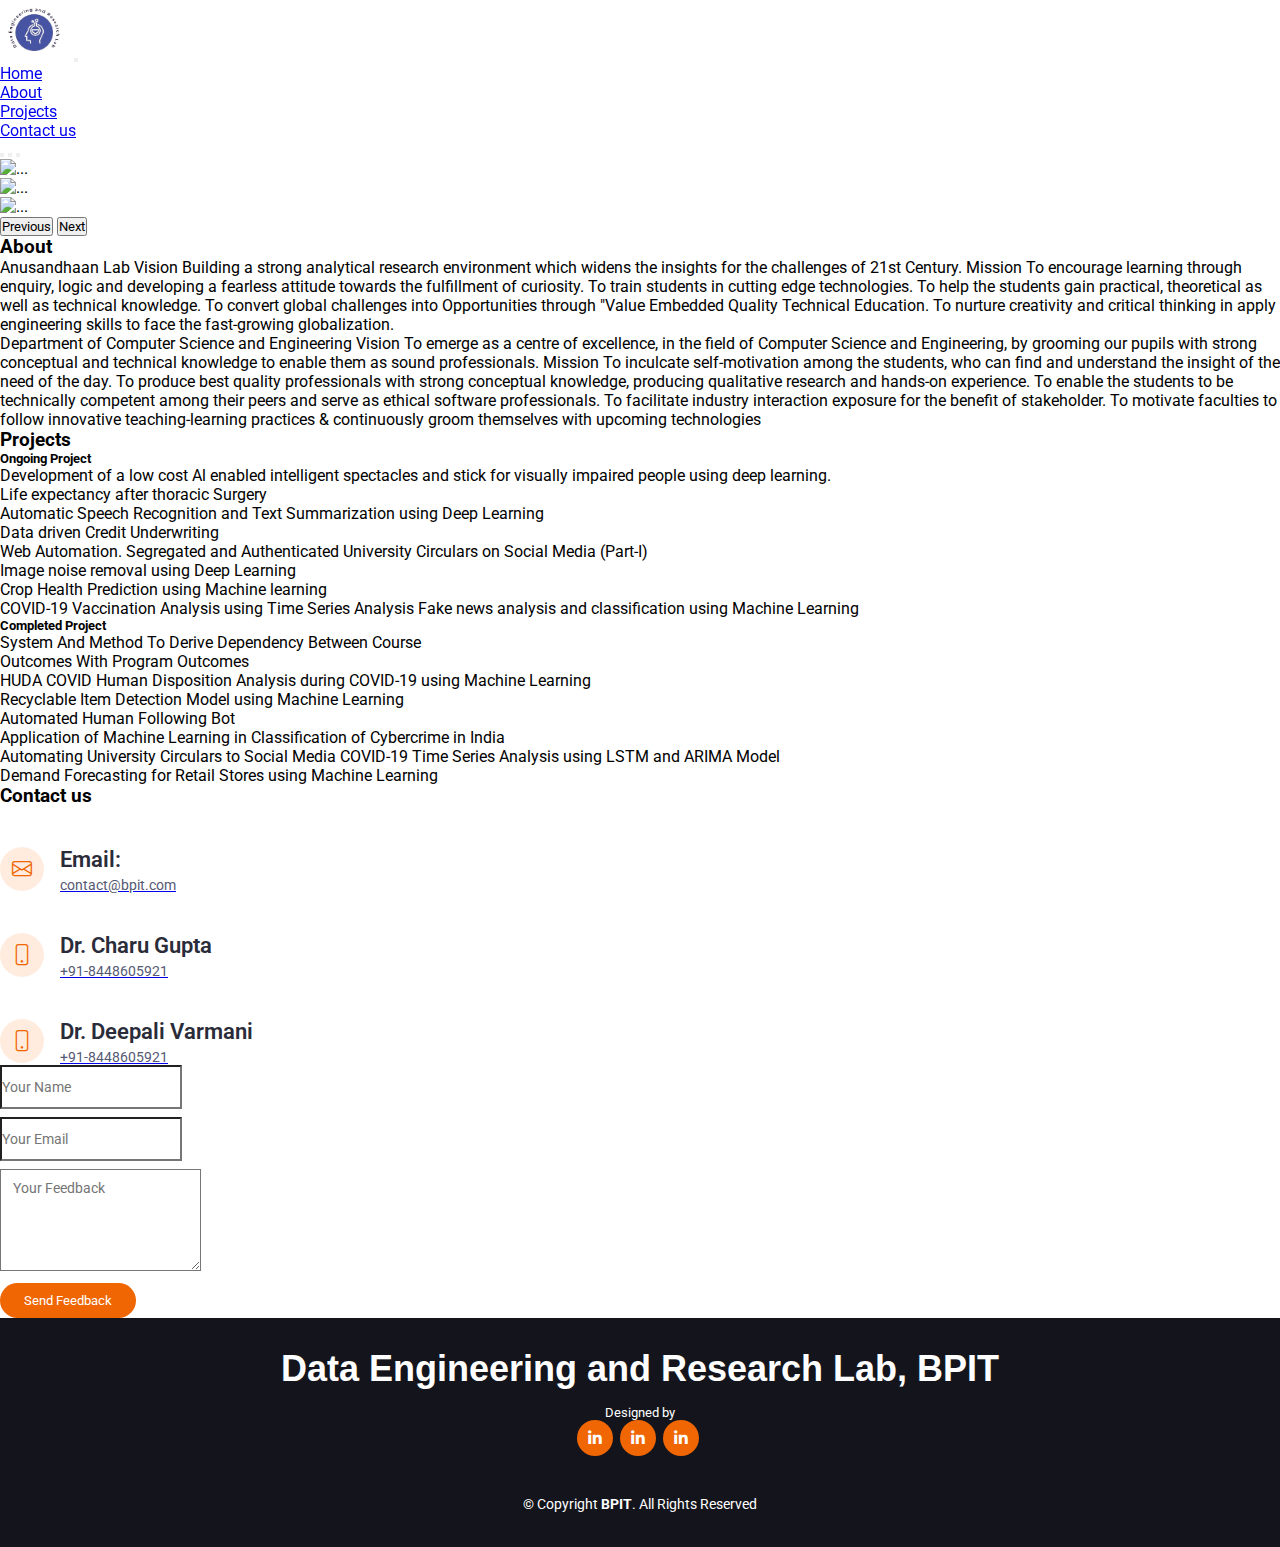
==== commit 2828e3b9: "update" ====
--- a/index.html
+++ b/index.html
@@ -18,6 +18,10 @@
 			crossorigin="anonymous"
 		/>
 		<link rel="stylesheet" href="style.css" />
+		<link rel="stylesheet" href="footer.css" />
+		<link href="assets/bootsrap/css/bootstrap.min.css" rel="stylesheet" />
+		<link href="assets/bootstrap-icons/bootstrap-icons.css" rel="stylesheet" />
+		<link href="assets/boxicons/css/boxicons.min.css" rel="stylesheet" />
 	</head>
 	<body>
 		<!-- Nav Bar -->
@@ -130,9 +134,9 @@
 		<!-- Carousal end-->
 
 		<!-- About -->
-		<div id="about">
-			<h3 class="display-5 fw-bold p-3">About</h3>
-			<p class="monospace ms-3">
+		<div class="row ms-1 text-break" id="about">
+			<h3 class="display-5 fw-bold">About</h3>
+			<p class="monospace">
 				Anusandhaan Lab Vision Building a strong analytical research environment
 				which widens the insights for the challenges of 21st Century. Mission To
 				encourage learning through enquiry, logic and developing a fearless
@@ -143,7 +147,7 @@
 				To nurture creativity and critical thinking in apply engineering skills
 				to face the fast-growing globalization.
 			</p>
-			<p class="monospace ms-3">
+			<p class="monospace">
 				Department of Computer Science and Engineering Vision To emerge as a
 				centre of excellence, in the field of Computer Science and Engineering,
 				by grooming our pupils with strong conceptual and technical knowledge to
@@ -161,15 +165,183 @@
 		<!-- About end -->
 
 		<!-- Projects -->
+		<div class="row ms-1">
+			<h3 class="display-5 fw-bold ms-1">Projects</h3>
+			<div class="col-sm-6">
+				<div class="card">
+					<div class="card-body">
+						<h5 class="card-title">Ongoing Project</h5>
+						<ul>
+							<li>
+								Development of a low cost Al enabled intelligent spectacles and
+								stick for visually impaired people using deep learning.
+							</li>
+							<li>Life expectancy after thoracic Surgery</li>
+							<li>
+								Automatic Speech Recognition and Text Summarization using Deep
+								Learning
+							</li>
+							<li>Data driven Credit Underwriting</li>
+							<li>
+								Web Automation. Segregated and Authenticated University
+								Circulars on Social Media (Part-I)
+							</li>
+							<li>Image noise removal using Deep Learning</li>
+							<li>Crop Health Prediction using Machine learning</li>
+							<li>
+								COVID-19 Vaccination Analysis using Time Series Analysis Fake
+								news analysis and classification using Machine Learning
+							</li>
+						</ul>
+					</div>
+				</div>
+			</div>
+			<div class="col-sm-6">
+				<div class="card">
+					<div class="card-body">
+						<h5 class="card-title">Completed Project</h5>
+						<ul>
+							<li>System And Method To Derive Dependency Between Course</li>
+							<li>Outcomes With Program Outcomes</li>
+							<li>
+								HUDA COVID Human Disposition Analysis during COVID-19 using
+								Machine Learning
+							</li>
+							<li>Recyclable Item Detection Model using Machine Learning</li>
+							<li>Automated Human Following Bot</li>
+							<li>
+								Application of Machine Learning in Classification of Cybercrime
+								in India
+							</li>
+							<li>
+								Automating University Circulars to Social Media COVID-19 Time
+								Series Analysis using LSTM and ARIMA Model
+							</li>
+							<li>
+								Demand Forecasting for Retail Stores using Machine Learning
+							</li>
+						</ul>
+					</div>
+				</div>
+			</div>
+		</div>
 
 		<!-- Projects end -->
 
 		<!-- Contact us -->
-
+		<section id="contact" class="contact">
+			<div class="container">
+				<h3 class="display-5 fw-bold mt-4">Contact us</h3>
+
+				<div class="row mt-5">
+					<div class="col-lg-4" data-aos="fade-right">
+						<div class="info">
+							<div class="email">
+								<i class="bi bi-envelope"></i>
+								<h4>Email:</h4>
+								<a href="mailto:contact@bpit.com">
+									<p>contact@bpit.com</p>
+								</a>
+							</div>
+
+							<div class="phone" id="contact1">
+								<i class="bi bi-phone"></i>
+								<h4>Dr. Charu Gupta</h4>
+								<a href="tel:+918448605921">
+									<p>+91-8448605921</p>
+								</a>
+							</div>
+
+							<div class="phone" id="contact2">
+								<i class="bi bi-phone"></i>
+								<h4>Dr. Deepali Varmani</h4>
+								<a href="tel:+918448605921">
+									<p>+91-8448605921</p>
+								</a>
+							</div>
+						</div>
+					</div>
+
+					<div class="col-lg-8 mt-5 mt-lg-0" data-aos="fade-left">
+						<form
+							action="forms/contact.php"
+							method="post"
+							role="form"
+							class="php-email-form"
+						>
+							<div class="row">
+								<div class="col-md-6 form-group">
+									<input
+										type="text"
+										name="name"
+										class="form-control"
+										id="name"
+										placeholder="Your Name"
+										required
+									/>
+								</div>
+								<div class="col-md-6 form-group mt-3 mt-md-0">
+									<input
+										type="email"
+										class="form-control"
+										name="email"
+										id="email"
+										placeholder="Your Email"
+										required
+									/>
+								</div>
+							</div>
+							<div class="form-group mt-3">
+								<textarea
+									class="form-control"
+									name="message"
+									rows="5"
+									placeholder="Your Feedback"
+									required
+								></textarea>
+							</div>
+							<div class="my-3">
+								<div class="loading">Loading</div>
+								<div class="error-message"></div>
+								<div class="sent-message">
+									Your message has been sent. Thank you!
+								</div>
+							</div>
+							<div class="text-center">
+								<button type="submit">Send Feedback</button>
+							</div>
+						</form>
+					</div>
+				</div>
+			</div>
+		</section>
 		<!-- Contact us end -->
 
 		<!-- Footer -->
 
+		<footer id="footer" class="mt-5">
+			<div class="container">
+				<h3>Data Engineering and Research Lab, BPIT</h3>
+
+				<div class="credits">Designed by</div>
+
+				<div class="social-links">
+					<a href="https://www.linkedin.com/in/mishra5047/" class="linkedin"
+						><i class="bx bxl-linkedin"></i
+					></a>
+					<a href="https://www.linkedin.com/in/anmol2512s/" class="linkedin"
+						><i class="bx bxl-linkedin"></i
+					></a>
+					<a href="https://www.linkedin.com/in/kautuk-dwivedi/" class="linkedin"
+						><i class="bx bxl-linkedin"></i
+					></a>
+				</div>
+				<div class="copyright">
+					&copy; Copyright <strong><span>BPIT</span></strong
+					>. All Rights Reserved
+				</div>
+			</div>
+		</footer>
 		<!-- Footer end -->
 	</body>
 	<script
--- a/style.css
+++ b/style.css
@@ -2,6 +2,7 @@
 	box-sizing: border-box;
 	margin: 0px;
 	padding: 0px;
+	overflow-wrap: break-word;
 	font-family: "Roboto", sans-serif;
 }
 
--- a/footer.css
+++ b/footer.css
@@ -0,0 +1,202 @@
+/*--------------------------------------------------------------
+# Contact
+--------------------------------------------------------------*/
+.contact .info {
+    width: 100%;
+    background: #fff;
+  }
+  
+  .contact .info i {
+    font-size: 20px;
+    color: #ef6603;
+    float: left;
+    width: 44px;
+    height: 44px;
+    background: #ffecde;
+    display: flex;
+    justify-content: center;
+    align-items: center;
+    border-radius: 50px;
+    transition: all 0.3s ease-in-out;
+  }
+  
+  .contact .info h4 {
+    padding: 0 0 0 60px;
+    font-size: 22px;
+    font-weight: 600;
+    margin-bottom: 5px;
+    color: #2a2c39;
+  }
+  
+  .contact .info p {
+    padding: 0 0 0 60px;
+    margin-bottom: 0;
+    font-size: 14px;
+    color: #555974;
+  }
+  
+  .contact .info .email, .contact .info .phone {
+    margin-top: 40px;
+  }
+  
+  .contact .info .email:hover i, .contact .info .address:hover i, .contact .info .phone:hover i {
+    background: #ef6603;
+    color: #fff;
+  }
+  
+  .contact .php-email-form {
+    width: 100%;
+    background: #fff;
+  }
+  
+  .contact .php-email-form .form-group {
+    padding-bottom: 8px;
+  }
+  
+  .contact .php-email-form .error-message {
+    display: none;
+    color: #fff;
+    background: #ed3c0d;
+    text-align: left;
+    padding: 15px;
+    font-weight: 600;
+  }
+  
+  .contact .php-email-form .error-message br + br {
+    margin-top: 25px;
+  }
+  
+  .contact .php-email-form .sent-message {
+    display: none;
+    color: #fff;
+    background: #18d26e;
+    text-align: center;
+    padding: 15px;
+    font-weight: 600;
+  }
+  
+  .contact .php-email-form .loading {
+    display: none;
+    background: #fff;
+    text-align: center;
+    padding: 15px;
+  }
+  
+  .contact .php-email-form .loading:before {
+    content: "";
+    display: inline-block;
+    border-radius: 50%;
+    width: 24px;
+    height: 24px;
+    margin: 0 10px -6px 0;
+    border: 3px solid #18d26e;
+    border-top-color: #eee;
+    -webkit-animation: animate-loading 1s linear infinite;
+    animation: animate-loading 1s linear infinite;
+  }
+  
+  .contact .php-email-form input, .contact .php-email-form textarea {
+    border-radius: 0;
+    box-shadow: none;
+    font-size: 14px;
+  }
+  
+  .contact .php-email-form input {
+    height: 44px;
+  }
+  
+  .contact .php-email-form textarea {
+    padding: 10px 12px;
+  }
+  
+  .contact .php-email-form button[type="submit"] {
+    background: #ef6603;
+    border: 0;
+    padding: 10px 24px;
+    color: #fff;
+    transition: 0.4s;
+    border-radius: 50px;
+  }
+  
+  .contact .php-email-form button[type="submit"]:hover {
+    background: #fc8129;
+  }
+  
+  @-webkit-keyframes animate-loading {
+    0% {
+      transform: rotate(0deg);
+    }
+    100% {
+      transform: rotate(360deg);
+    }
+  }
+  
+  @keyframes animate-loading {
+    0% {
+      transform: rotate(0deg);
+    }
+    100% {
+      transform: rotate(360deg);
+    }
+  }
+
+  /*--------------------------------------------------------------
+# Footer
+--------------------------------------------------------------*/
+#footer {
+  background: #14151c;
+  color: #fff;
+  font-size: 14px;
+  text-align: center;
+  padding: 30px 0;
+}
+
+#footer h3 {
+  font-size: 36px;
+  font-weight: 700;
+  color: #fff;
+  position: relative;
+  font-family: "Poppins", sans-serif;
+  padding: 0;
+  margin: 0 0 15px 0;
+}
+
+#footer p {
+  font-size: 15;
+  font-style: italic;
+  padding: 0;
+  margin: 0 0 40px 0;
+}
+
+#footer .social-links {
+  margin: 0 0 40px 0;
+}
+
+#footer .social-links a {
+  font-size: 18px;
+  display: inline-block;
+  background: #ef6603;
+  color: #fff;
+  line-height: 1;
+  padding: 8px 0;
+  margin-right: 4px;
+  border-radius: 50%;
+  text-align: center;
+  width: 36px;
+  height: 36px;
+  transition: 0.3s;
+}
+
+#footer .social-links a:hover {
+  background: #bd5102;
+  color: #fff;
+  text-decoration: none;
+}
+
+#footer .copyright {
+  margin: 0 0 5px 0;
+}
+
+#footer .credits {
+  font-size: 13px;
+}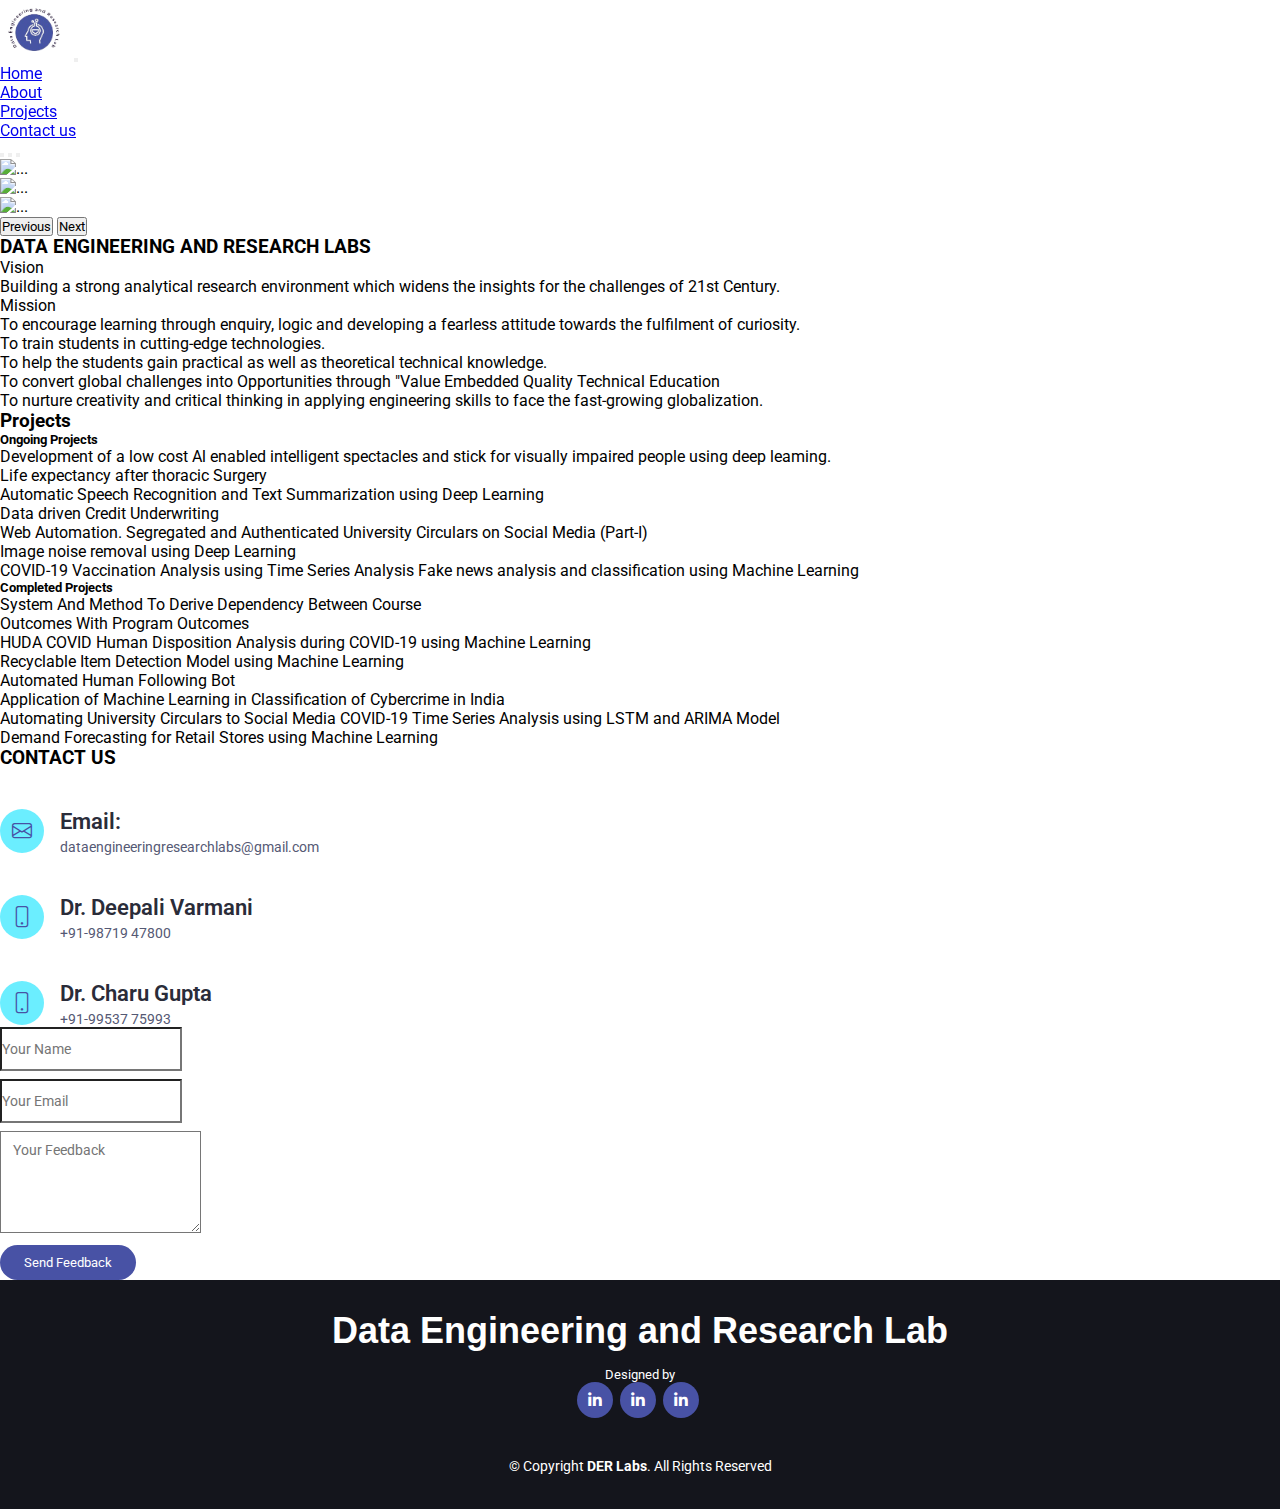
==== commit 26bf9002: "peni final" ====
--- a/index.html
+++ b/index.html
@@ -1,180 +1,127 @@
 <!DOCTYPE html>
 <html lang="en">
-	<head>
-		<meta charset="UTF-8" />
-		<meta http-equiv="X-UA-Compatible" content="IE=edge" />
-		<meta name="viewport" content="width=device-width, initial-scale=1.0" />
-		<title>Document</title>
-		<link rel="preconnect" href="https://fonts.googleapis.com" />
-		<link rel="preconnect" href="https://fonts.gstatic.com" crossorigin />
-		<link
-			href="https://fonts.googleapis.com/css2?family=Roboto:ital,wght@0,100;0,300;0,400;0,500;0,700;0,900;1,100;1,300;1,400;1,500;1,700;1,900&display=swap"
-			rel="stylesheet"
-		/>
-		<link
-			href="https://cdn.jsdelivr.net/npm/bootstrap@5.0.2/dist/css/bootstrap.min.css"
-			rel="stylesheet"
-			integrity="sha384-EVSTQN3/azprG1Anm3QDgpJLIm9Nao0Yz1ztcQTwFspd3yD65VohhpuuCOmLASjC"
-			crossorigin="anonymous"
-		/>
-		<link rel="stylesheet" href="style.css" />
-		<link rel="stylesheet" href="footer.css" />
-		<link href="assets/bootsrap/css/bootstrap.min.css" rel="stylesheet" />
-		<link href="assets/bootstrap-icons/bootstrap-icons.css" rel="stylesheet" />
-		<link href="assets/boxicons/css/boxicons.min.css" rel="stylesheet" />
-	</head>
-	<body>
-		<!-- Nav Bar -->
-		<nav class="navbar navbar-expand-lg navbar-light bg-light header">
-			<div class="container-fluid">
-				<a class="navbar-brand" href="#"
-					><img id="nav-logo" src="./Images/logo-removebg-preview.png" alt=""
-				/></a>
-				<button
-					class="navbar-toggler"
-					type="button"
-					data-bs-toggle="collapse"
-					data-bs-target="#navbarNavDropdown"
-					aria-controls="navbarNavDropdown"
-					aria-expanded="false"
-					aria-label="Toggle navigation"
-				>
-					<span class="navbar-toggler-icon"></span>
-				</button>
-				<div class="collapse navbar-collapse" id="navbarNavDropdown">
-					<ul class="navbar-nav">
-						<li class="nav-item">
-							<a class="nav-link active" aria-current="page" href="#">Home</a>
-						</li>
-						<li class="nav-item">
-							<a class="nav-link" href="#about">About</a>
-						</li>
-						<li class="nav-item">
-							<a class="nav-link" href="#">Projects</a>
-						</li>
-						<li class="nav-item">
-							<a class="nav-link" href="#">Contact us</a>
-						</li>
-					</ul>
-				</div>
-			</div>
-		</nav>
-		<!-- NavBar end -->
-
-		<!-- Carousal -->
-		<div
-			id="carouselExampleIndicators"
-			class="carousel slide"
-			data-bs-ride="carousel"
-		>
-			<div class="carousel-indicators">
-				<button
-					type="button"
-					data-bs-target="#carouselExampleIndicators"
-					data-bs-slide-to="0"
-					class="active"
-					aria-current="true"
-					aria-label="Slide 1"
-				></button>
-				<button
-					type="button"
-					data-bs-target="#carouselExampleIndicators"
-					data-bs-slide-to="1"
-					aria-label="Slide 2"
-				></button>
-				<button
-					type="button"
-					data-bs-target="#carouselExampleIndicators"
-					data-bs-slide-to="2"
-					aria-label="Slide 3"
-				></button>
-			</div>
-			<div class="carousel-inner">
-				<div class="carousel-item active">
-					<img
-						src="https://vaave.s3.amazonaws.com/album_photos/851f5ac9941d720844d143ed9cfcf60a_7a654031c79d30bbc5840e0fc286a266.jpeg"
-						class="d-block w-100"
-						alt="..."
-					/>
-				</div>
-				<div class="carousel-item">
-					<img
-						src="https://vaave.s3.amazonaws.com/album_photos/851f5ac9941d720844d143ed9cfcf60a_468a41a962f58703ad057c3d88fff3a7.jpeg"
-						class="d-block w-100"
-						alt="..."
-					/>
-				</div>
-				<div class="carousel-item">
-					<img
-						src="https://vaave.s3.amazonaws.com/album_photos/851f5ac9941d720844d143ed9cfcf60a_7dbe7149bc7061152a2c370502f14596.jpeg"
-						class="d-block w-100"
-						alt="..."
-					/>
-				</div>
-			</div>
-			<button
-				class="carousel-control-prev"
-				type="button"
-				data-bs-target="#carouselExampleIndicators"
-				data-bs-slide="prev"
-			>
-				<span class="carousel-control-prev-icon" aria-hidden="true"></span>
-				<span class="visually-hidden">Previous</span>
+
+<head>
+	<meta charset="UTF-8" />
+	<meta http-equiv="X-UA-Compatible" content="IE=edge" />
+	<meta name="viewport" content="width=device-width, initial-scale=1.0" />
+	<title>Document</title>
+	<link rel="preconnect" href="https://fonts.googleapis.com" />
+	<link rel="preconnect" href="https://fonts.gstatic.com" crossorigin />
+	<link
+		href="https://fonts.googleapis.com/css2?family=Roboto:ital,wght@0,100;0,300;0,400;0,500;0,700;0,900;1,100;1,300;1,400;1,500;1,700;1,900&display=swap"
+		rel="stylesheet" />
+	<link href="https://cdn.jsdelivr.net/npm/bootstrap@5.0.2/dist/css/bootstrap.min.css" rel="stylesheet"
+		integrity="sha384-EVSTQN3/azprG1Anm3QDgpJLIm9Nao0Yz1ztcQTwFspd3yD65VohhpuuCOmLASjC" crossorigin="anonymous" />
+	<link rel="stylesheet" href="style.css" />
+	<link rel="stylesheet" href="footer.css" />
+	<link href="assets/bootsrap/css/bootstrap.min.css" rel="stylesheet" />
+	<link href="assets/bootstrap-icons/bootstrap-icons.css" rel="stylesheet" />
+	<link href="assets/boxicons/css/boxicons.min.css" rel="stylesheet" />
+</head>
+
+<body>
+	<!-- Nav Bar -->
+	<nav class="navbar navbar-expand-lg navbar-light bg-light header">
+		<div class="container-fluid">
+			<a class="navbar-brand" href="#"><img id="nav-logo" src="./Images/logo-removebg-preview.png" alt="" /></a>
+			<button class="navbar-toggler" type="button" data-bs-toggle="collapse" data-bs-target="#navbarNavDropdown"
+				aria-controls="navbarNavDropdown" aria-expanded="false" aria-label="Toggle navigation">
+				<span class="navbar-toggler-icon"></span>
 			</button>
-			<button
-				class="carousel-control-next"
-				type="button"
-				data-bs-target="#carouselExampleIndicators"
-				data-bs-slide="next"
-			>
-				<span class="carousel-control-next-icon" aria-hidden="true"></span>
-				<span class="visually-hidden">Next</span>
-			</button>
-		</div>
-		<!-- Carousal end-->
-
-		<!-- About -->
-		<div class="row ms-1 text-break" id="about">
-			<h3 class="display-5 fw-bold">About</h3>
-			<p class="monospace">
-				Anusandhaan Lab Vision Building a strong analytical research environment
-				which widens the insights for the challenges of 21st Century. Mission To
-				encourage learning through enquiry, logic and developing a fearless
-				attitude towards the fulfillment of curiosity. To train students in
-				cutting edge technologies. To help the students gain practical,
-				theoretical as well as technical knowledge. To convert global challenges
-				into Opportunities through "Value Embedded Quality Technical Education.
-				To nurture creativity and critical thinking in apply engineering skills
-				to face the fast-growing globalization.
-			</p>
-			<p class="monospace">
-				Department of Computer Science and Engineering Vision To emerge as a
-				centre of excellence, in the field of Computer Science and Engineering,
-				by grooming our pupils with strong conceptual and technical knowledge to
-				enable them as sound professionals. Mission To inculcate self-motivation
-				among the students, who can find and understand the insight of the need
-				of the day. To produce best quality professionals with strong conceptual
-				knowledge, producing qualitative research and hands-on experience. To
-				enable the students to be technically competent among their peers and
-				serve as ethical software professionals. To facilitate industry
-				interaction exposure for the benefit of stakeholder. To motivate
-				faculties to follow innovative teaching-learning practices &
-				continuously groom themselves with upcoming technologies
-			</p>
-		</div>
-		<!-- About end -->
-
-		<!-- Projects -->
-		<div class="row ms-1">
-			<h3 class="display-5 fw-bold ms-1">Projects</h3>
+			<div class="collapse navbar-collapse" id="navbarNavDropdown">
+				<ul class="navbar-nav">
+					<li class="nav-item">
+						<a class="nav-link active" aria-current="page" href="#">Home</a>
+					</li>
+					<li class="nav-item">
+						<a class="nav-link" href="#about">About</a>
+					</li>
+					<li class="nav-item">
+						<a class="nav-link" href="#project">Projects</a>
+					</li>
+					<li class="nav-item">
+						<a class="nav-link" href="#contact">Contact us</a>
+					</li>
+				</ul>
+			</div>
+		</div>
+	</nav>
+	<!-- NavBar end -->
+
+	<!-- Carousal -->
+	<div id="carouselExampleIndicators" class="carousel slide" data-bs-ride="carousel">
+		<div class="carousel-indicators">
+			<button type="button" data-bs-target="#carouselExampleIndicators" data-bs-slide-to="0" class="active"
+				aria-current="true" aria-label="Slide 1"></button>
+			<button type="button" data-bs-target="#carouselExampleIndicators" data-bs-slide-to="1"
+				aria-label="Slide 2"></button>
+			<button type="button" data-bs-target="#carouselExampleIndicators" data-bs-slide-to="2"
+				aria-label="Slide 3"></button>
+		</div>
+		<div class="carousel-inner">
+			<div class="carousel-item active">
+				<img src="https://vaave.s3.amazonaws.com/album_photos/851f5ac9941d720844d143ed9cfcf60a_7a654031c79d30bbc5840e0fc286a266.jpeg"
+					class="d-block w-100" alt="..." />
+			</div>
+			<div class="carousel-item">
+				<img src="https://vaave.s3.amazonaws.com/album_photos/851f5ac9941d720844d143ed9cfcf60a_468a41a962f58703ad057c3d88fff3a7.jpeg"
+					class="d-block w-100" alt="..." />
+			</div>
+			<div class="carousel-item">
+				<img src="https://vaave.s3.amazonaws.com/album_photos/851f5ac9941d720844d143ed9cfcf60a_7dbe7149bc7061152a2c370502f14596.jpeg"
+					class="d-block w-100" alt="..." />
+			</div>
+		</div>
+		<button class="carousel-control-prev" type="button" data-bs-target="#carouselExampleIndicators"
+			data-bs-slide="prev">
+			<span class="carousel-control-prev-icon" aria-hidden="true"></span>
+			<span class="visually-hidden">Previous</span>
+		</button>
+		<button class="carousel-control-next" type="button" data-bs-target="#carouselExampleIndicators"
+			data-bs-slide="next">
+			<span class="carousel-control-next-icon" aria-hidden="true"></span>
+			<span class="visually-hidden">Next</span>
+		</button>
+	</div>
+	<!-- Carousal end-->
+	
+	<!-- About -->
+	<section id="about" class="container mt-4">
+		<h3 class="display-6 fw-bold d-flex justify-content-center">DATA ENGINEERING
+			AND RESEARCH LABS</h3>
+		<p class="fs-4 text fw-bold d-flex justify-content-center">Vision</p>
+		<p class="monospace d-flex justify-content-center">
+			Building a strong analytical research environment which widens the insights for the
+challenges of 21st Century.
+		</p>
+		<p class="fs-4 text fw-bold d-flex justify-content-center">Mission</p>
+		<div class="d-flex justify-content-center">
+		<ul>
+			<li>To encourage learning through enquiry, logic and developing a fearless attitude towards the fulfilment of curiosity.</li>
+			<li>To train students in cutting-edge technologies.</li>
+			<li>To help the students gain practical as well as theoretical technical knowledge.</li>
+			<li>To convert global challenges into Opportunities through "Value Embedded Quality Technical Education</li>
+			<li>To nurture creativity and critical thinking in applying engineering skills to face the fast-growing globalization.</li>
+		</ul>
+	</div>
+	</section>
+	<!-- About end -->
+
+	<!-- Projects -->
+	<section id="project" class="container mt-4">
+		<h3 class="display-6 fw-bold d-flex justify-content-center fs-4">Projects</h3>
+		<div class="row">
 			<div class="col-sm-6">
-				<div class="card">
+				<div class="card d-flex justify-content-center p-3">
 					<div class="card-body">
-						<h5 class="card-title">Ongoing Project</h5>
+						<h5 class="card-title d-flex justify-content-center">
+							Ongoing Projects
+						</h5>
 						<ul>
 							<li>
-								Development of a low cost Al enabled intelligent spectacles and
-								stick for visually impaired people using deep learning.
+								Development of a low cost Al enabled intelligent spectacles
+								and stick for visually impaired people using deep leaming.
 							</li>
 							<li>Life expectancy after thoracic Surgery</li>
 							<li>
@@ -187,7 +134,6 @@
 								Circulars on Social Media (Part-I)
 							</li>
 							<li>Image noise removal using Deep Learning</li>
-							<li>Crop Health Prediction using Machine learning</li>
 							<li>
 								COVID-19 Vaccination Analysis using Time Series Analysis Fake
 								news analysis and classification using Machine Learning
@@ -197,9 +143,11 @@
 				</div>
 			</div>
 			<div class="col-sm-6">
-				<div class="card">
+				<div class="card d-flex justify-content-center p-3">
 					<div class="card-body">
-						<h5 class="card-title">Completed Project</h5>
+						<h5 class="card-title d-flex justify-content-center">
+							Completed Projects
+						</h5>
 						<ul>
 							<li>System And Method To Derive Dependency Between Course</li>
 							<li>Outcomes With Program Outcomes</li>
@@ -210,8 +158,8 @@
 							<li>Recyclable Item Detection Model using Machine Learning</li>
 							<li>Automated Human Following Bot</li>
 							<li>
-								Application of Machine Learning in Classification of Cybercrime
-								in India
+								Application of Machine Learning in Classification of
+								Cybercrime in India
 							</li>
 							<li>
 								Automating University Circulars to Social Media COVID-19 Time
@@ -225,128 +173,99 @@
 				</div>
 			</div>
 		</div>
-
-		<!-- Projects end -->
-
-		<!-- Contact us -->
-		<section id="contact" class="contact">
-			<div class="container">
-				<h3 class="display-5 fw-bold mt-4">Contact us</h3>
-
-				<div class="row mt-5">
-					<div class="col-lg-4" data-aos="fade-right">
-						<div class="info">
-							<div class="email">
-								<i class="bi bi-envelope"></i>
-								<h4>Email:</h4>
-								<a href="mailto:contact@bpit.com">
-									<p>contact@bpit.com</p>
-								</a>
+	</section>
+
+	<!-- Projects end -->
+
+	<!-- Contact us -->
+	<section id="contact" class="contact">
+		<div class="container">
+			<h3 class="display-6 fw-bold mt-4 fs-5">CONTACT US</h3>
+			<div class="row mt-5">
+				<div class="col-lg-4" data-aos="fade-right">
+					<div class="info">
+						<div class="email">
+							<i class="bi bi-envelope"></i>
+							<h4>Email:</h4>
+							<a href="mailto:dataengineeringresearchlabs@gmail.com">
+								<p>dataengineeringresearchlabs@gmail.com</p>
+							</a>
+						</div>
+
+						
+						<div class="phone" id="contact2">
+							<i class="bi bi-phone"></i>
+							<h4>Dr. Deepali Varmani</h4>
+							<a href="tel:+919871947800">
+								<p>+91-98719 47800</p>
+							</a>
+						</div>
+						<div class="phone" id="contact1">
+							<i class="bi bi-phone"></i>
+							<h4>Dr. Charu Gupta</h4>
+							<a href="tel:+919953775993">
+								<p>+91-99537 75993</p>
+							</a>
+						</div>
+					</div>
+				</div>
+
+				<div class="col-lg-8 mt-5 mt-lg-0" data-aos="fade-left">
+					<form action="forms/contact.php" method="post" role="form" class="php-email-form">
+						<div class="row">
+							<div class="col-md-6 form-group">
+								<input type="text" name="name" class="form-control" id="name" placeholder="Your Name"
+									required />
 							</div>
-
-							<div class="phone" id="contact1">
-								<i class="bi bi-phone"></i>
-								<h4>Dr. Charu Gupta</h4>
-								<a href="tel:+918448605921">
-									<p>+91-8448605921</p>
-								</a>
+							<div class="col-md-6 form-group mt-3 mt-md-0">
+								<input type="email" class="form-control" name="email" id="email"
+									placeholder="Your Email" required />
 							</div>
-
-							<div class="phone" id="contact2">
-								<i class="bi bi-phone"></i>
-								<h4>Dr. Deepali Varmani</h4>
-								<a href="tel:+918448605921">
-									<p>+91-8448605921</p>
-								</a>
+						</div>
+						<div class="form-group mt-3">
+							<textarea class="form-control" name="message" rows="5" placeholder="Your Feedback"
+								required></textarea>
+						</div>
+						<div class="my-3">
+							<div class="loading">Loading</div>
+							<div class="error-message"></div>
+							<div class="sent-message">
+								Your message has been sent. Thank you!
 							</div>
 						</div>
-					</div>
-
-					<div class="col-lg-8 mt-5 mt-lg-0" data-aos="fade-left">
-						<form
-							action="forms/contact.php"
-							method="post"
-							role="form"
-							class="php-email-form"
-						>
-							<div class="row">
-								<div class="col-md-6 form-group">
-									<input
-										type="text"
-										name="name"
-										class="form-control"
-										id="name"
-										placeholder="Your Name"
-										required
-									/>
-								</div>
-								<div class="col-md-6 form-group mt-3 mt-md-0">
-									<input
-										type="email"
-										class="form-control"
-										name="email"
-										id="email"
-										placeholder="Your Email"
-										required
-									/>
-								</div>
-							</div>
-							<div class="form-group mt-3">
-								<textarea
-									class="form-control"
-									name="message"
-									rows="5"
-									placeholder="Your Feedback"
-									required
-								></textarea>
-							</div>
-							<div class="my-3">
-								<div class="loading">Loading</div>
-								<div class="error-message"></div>
-								<div class="sent-message">
-									Your message has been sent. Thank you!
-								</div>
-							</div>
-							<div class="text-center">
-								<button type="submit">Send Feedback</button>
-							</div>
-						</form>
-					</div>
-				</div>
-			</div>
-		</section>
-		<!-- Contact us end -->
-
-		<!-- Footer -->
-
-		<footer id="footer" class="mt-5">
-			<div class="container">
-				<h3>Data Engineering and Research Lab, BPIT</h3>
-
-				<div class="credits">Designed by</div>
-
-				<div class="social-links">
-					<a href="https://www.linkedin.com/in/mishra5047/" class="linkedin"
-						><i class="bx bxl-linkedin"></i
-					></a>
-					<a href="https://www.linkedin.com/in/anmol2512s/" class="linkedin"
-						><i class="bx bxl-linkedin"></i
-					></a>
-					<a href="https://www.linkedin.com/in/kautuk-dwivedi/" class="linkedin"
-						><i class="bx bxl-linkedin"></i
-					></a>
-				</div>
-				<div class="copyright">
-					&copy; Copyright <strong><span>BPIT</span></strong
-					>. All Rights Reserved
-				</div>
-			</div>
-		</footer>
-		<!-- Footer end -->
-	</body>
-	<script
-		src="https://cdn.jsdelivr.net/npm/bootstrap@5.0.2/dist/js/bootstrap.bundle.min.js"
-		integrity="sha384-MrcW6ZMFYlzcLA8Nl+NtUVF0sA7MsXsP1UyJoMp4YLEuNSfAP+JcXn/tWtIaxVXM"
-		crossorigin="anonymous"
-	></script>
-</html>
+						<div class="text-center">
+							<button type="submit">Send Feedback</button>
+						</div>
+					</form>
+				</div>
+			</div>
+		</div>
+	</section>
+	<!-- Contact us end -->
+
+	<!-- Footer -->
+
+	<footer id="footer" class="mt-5">
+		<div class="container">
+			<h3>Data Engineering and Research Lab</h3>
+
+			<div class="credits">Designed by</div>
+
+			<div class="social-links">
+				<a href="https://www.linkedin.com/in/mishra5047/" class="linkedin" target="_blank"><i class="bx bxl-linkedin" ></i></a>
+				<a href="https://www.linkedin.com/in/anmol2512s/" class="linkedin" target="_blank"><i class="bx bxl-linkedin" ></i></a>
+				<a href="https://www.linkedin.com/in/kautuk-dwivedi/" class="linkedin" target="_blank"><i
+						class="bx bxl-linkedin"></i></a>
+			</div>
+			<div class="copyright">
+				&copy; Copyright <strong><span>DER Labs</span></strong>. All Rights Reserved
+			</div>
+		</div>
+	</footer>
+	<!-- Footer end -->
+</body>
+<script src="https://cdn.jsdelivr.net/npm/bootstrap@5.0.2/dist/js/bootstrap.bundle.min.js"
+	integrity="sha384-MrcW6ZMFYlzcLA8Nl+NtUVF0sA7MsXsP1UyJoMp4YLEuNSfAP+JcXn/tWtIaxVXM" crossorigin="anonymous">
+</script>
+
+</html>--- a/footer.css
+++ b/footer.css
@@ -2,201 +2,209 @@
 # Contact
 --------------------------------------------------------------*/
 .contact .info {
-    width: 100%;
-    background: #fff;
-  }
-  
-  .contact .info i {
-    font-size: 20px;
-    color: #ef6603;
-    float: left;
-    width: 44px;
-    height: 44px;
-    background: #ffecde;
-    display: flex;
-    justify-content: center;
-    align-items: center;
-    border-radius: 50px;
-    transition: all 0.3s ease-in-out;
-  }
-  
-  .contact .info h4 {
-    padding: 0 0 0 60px;
-    font-size: 22px;
-    font-weight: 600;
-    margin-bottom: 5px;
-    color: #2a2c39;
-  }
-  
-  .contact .info p {
-    padding: 0 0 0 60px;
-    margin-bottom: 0;
-    font-size: 14px;
-    color: #555974;
-  }
-  
-  .contact .info .email, .contact .info .phone {
-    margin-top: 40px;
-  }
-  
-  .contact .info .email:hover i, .contact .info .address:hover i, .contact .info .phone:hover i {
-    background: #ef6603;
-    color: #fff;
-  }
-  
-  .contact .php-email-form {
-    width: 100%;
-    background: #fff;
-  }
-  
-  .contact .php-email-form .form-group {
-    padding-bottom: 8px;
-  }
-  
-  .contact .php-email-form .error-message {
-    display: none;
-    color: #fff;
-    background: #ed3c0d;
-    text-align: left;
-    padding: 15px;
-    font-weight: 600;
-  }
-  
-  .contact .php-email-form .error-message br + br {
-    margin-top: 25px;
-  }
-  
-  .contact .php-email-form .sent-message {
-    display: none;
-    color: #fff;
-    background: #18d26e;
-    text-align: center;
-    padding: 15px;
-    font-weight: 600;
-  }
-  
-  .contact .php-email-form .loading {
-    display: none;
-    background: #fff;
-    text-align: center;
-    padding: 15px;
-  }
-  
-  .contact .php-email-form .loading:before {
-    content: "";
-    display: inline-block;
-    border-radius: 50%;
-    width: 24px;
-    height: 24px;
-    margin: 0 10px -6px 0;
-    border: 3px solid #18d26e;
-    border-top-color: #eee;
-    -webkit-animation: animate-loading 1s linear infinite;
-    animation: animate-loading 1s linear infinite;
-  }
-  
-  .contact .php-email-form input, .contact .php-email-form textarea {
-    border-radius: 0;
-    box-shadow: none;
-    font-size: 14px;
-  }
-  
-  .contact .php-email-form input {
-    height: 44px;
-  }
-  
-  .contact .php-email-form textarea {
-    padding: 10px 12px;
-  }
-  
-  .contact .php-email-form button[type="submit"] {
-    background: #ef6603;
-    border: 0;
-    padding: 10px 24px;
-    color: #fff;
-    transition: 0.4s;
-    border-radius: 50px;
-  }
-  
-  .contact .php-email-form button[type="submit"]:hover {
-    background: #fc8129;
-  }
-  
-  @-webkit-keyframes animate-loading {
-    0% {
-      transform: rotate(0deg);
-    }
-    100% {
-      transform: rotate(360deg);
-    }
-  }
-  
-  @keyframes animate-loading {
-    0% {
-      transform: rotate(0deg);
-    }
-    100% {
-      transform: rotate(360deg);
-    }
-  }
-
-  /*--------------------------------------------------------------
+	width: 100%;
+	background: #fff;
+}
+
+.contact .info i {
+	font-size: 20px;
+	color: #4852a5;
+	float: left;
+	width: 44px;
+	height: 44px;
+	background: #6beeff;
+	display: flex;
+	justify-content: center;
+	align-items: center;
+	border-radius: 50px;
+	transition: all 0.3s ease-in-out;
+}
+
+.contact .info h4 {
+	padding: 0 0 0 60px;
+	font-size: 22px;
+	font-weight: 600;
+	margin-bottom: 5px;
+	color: #2a2c39;
+}
+
+.contact .info a {
+	text-decoration: none;
+}
+
+.contact .info p {
+	padding: 0 0 0 60px;
+	margin-bottom: 0;
+	font-size: 14px;
+	color: #555974;
+}
+
+.contact .info .email,
+.contact .info .phone {
+	margin-top: 40px;
+}
+
+.contact .info .email:hover i,
+.contact .info .address:hover i,
+.contact .info .phone:hover i {
+	background: #4852a5;
+	color: #fff;
+}
+
+.contact .php-email-form {
+	width: 100%;
+	background: #fff;
+}
+
+.contact .php-email-form .form-group {
+	padding-bottom: 8px;
+}
+
+.contact .php-email-form .error-message {
+	display: none;
+	color: #fff;
+	background: #2f3994;
+	text-align: left;
+	padding: 15px;
+	font-weight: 600;
+}
+
+.contact .php-email-form .error-message br + br {
+	margin-top: 25px;
+}
+
+.contact .php-email-form .sent-message {
+	display: none;
+	color: #fff;
+	background: #18d26e;
+	text-align: center;
+	padding: 15px;
+	font-weight: 600;
+}
+
+.contact .php-email-form .loading {
+	display: none;
+	background: #fff;
+	text-align: center;
+	padding: 15px;
+}
+
+.contact .php-email-form .loading:before {
+	content: "";
+	display: inline-block;
+	border-radius: 50%;
+	width: 24px;
+	height: 24px;
+	margin: 0 10px -6px 0;
+	border: 3px solid #18d26e;
+	border-top-color: #eee;
+	-webkit-animation: animate-loading 1s linear infinite;
+	animation: animate-loading 1s linear infinite;
+}
+
+.contact .php-email-form input,
+.contact .php-email-form textarea {
+	border-radius: 0;
+	box-shadow: none;
+	font-size: 14px;
+}
+
+.contact .php-email-form input {
+	height: 44px;
+}
+
+.contact .php-email-form textarea {
+	padding: 10px 12px;
+}
+
+.contact .php-email-form button[type="submit"] {
+	background: #4852a5;
+	border: 0;
+	padding: 10px 24px;
+	color: #fff;
+	transition: 0.4s;
+	border-radius: 50px;
+}
+
+.contact .php-email-form button[type="submit"]:hover {
+	background: #2f3994;
+}
+
+@-webkit-keyframes animate-loading {
+	0% {
+		transform: rotate(0deg);
+	}
+	100% {
+		transform: rotate(360deg);
+	}
+}
+
+@keyframes animate-loading {
+	0% {
+		transform: rotate(0deg);
+	}
+	100% {
+		transform: rotate(360deg);
+	}
+}
+
+/*--------------------------------------------------------------
 # Footer
 --------------------------------------------------------------*/
 #footer {
-  background: #14151c;
-  color: #fff;
-  font-size: 14px;
-  text-align: center;
-  padding: 30px 0;
+	background: #14151c;
+	color: #fff;
+	font-size: 14px;
+	text-align: center;
+	padding: 30px 0;
 }
 
 #footer h3 {
-  font-size: 36px;
-  font-weight: 700;
-  color: #fff;
-  position: relative;
-  font-family: "Poppins", sans-serif;
-  padding: 0;
-  margin: 0 0 15px 0;
+	font-size: 36px;
+	font-weight: 700;
+	color: #fff;
+	position: relative;
+	font-family: "Poppins", sans-serif;
+	padding: 0;
+	margin: 0 0 15px 0;
 }
 
 #footer p {
-  font-size: 15;
-  font-style: italic;
-  padding: 0;
-  margin: 0 0 40px 0;
+	font-size: 15;
+	font-style: italic;
+	padding: 0;
+	margin: 0 0 40px 0;
 }
 
 #footer .social-links {
-  margin: 0 0 40px 0;
+	margin: 0 0 40px 0;
 }
 
 #footer .social-links a {
-  font-size: 18px;
-  display: inline-block;
-  background: #ef6603;
-  color: #fff;
-  line-height: 1;
-  padding: 8px 0;
-  margin-right: 4px;
-  border-radius: 50%;
-  text-align: center;
-  width: 36px;
-  height: 36px;
-  transition: 0.3s;
+	font-size: 18px;
+	display: inline-block;
+	background: #4852a5;
+	color: #fff;
+	line-height: 1;
+	padding: 8px 0;
+	margin-right: 4px;
+	border-radius: 50%;
+	text-align: center;
+	width: 36px;
+	height: 36px;
+	transition: 0.3s;
 }
 
 #footer .social-links a:hover {
-  background: #bd5102;
-  color: #fff;
-  text-decoration: none;
+	background: #2f3994;
+	color: #fff;
+	text-decoration: none;
 }
 
 #footer .copyright {
-  margin: 0 0 5px 0;
+	margin: 0 0 5px 0;
 }
 
 #footer .credits {
-  font-size: 13px;
-}+	font-size: 13px;
+}
